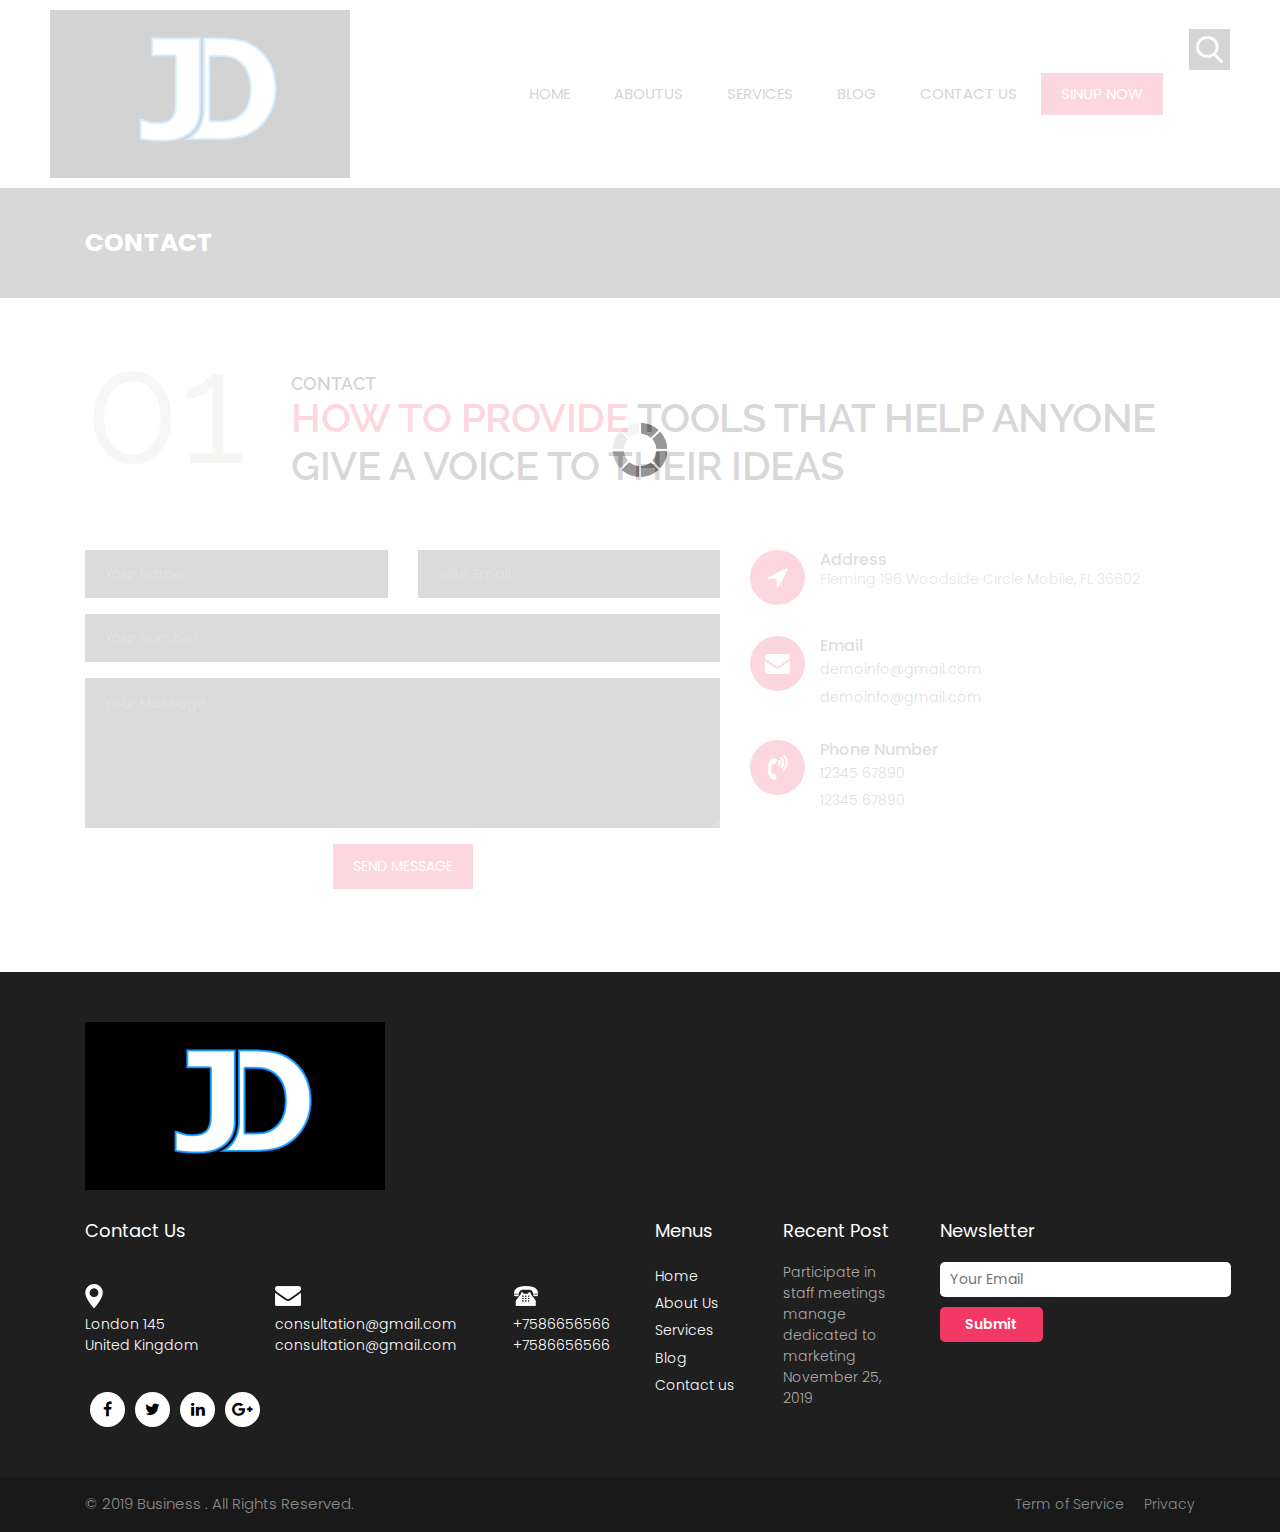
==== contact.html @ aa682e4e "Add files via upload" ====
<!DOCTYPE html>
<html lang="en">
<!-- Basic -->

<head>
    <meta charset="utf-8">
    <meta http-equiv="X-UA-Compatible" content="IE=edge">

    <!-- Mobile Metas -->
    <meta name="viewport" content="width=device-width, minimum-scale=1.0, maximum-scale=1.0, user-scalable=no">

    <!-- Site Metas -->
    <title>RD Business - Responsive HTML5 Template</title>
    <meta name="keywords" content="">
    <meta name="description" content="">
    <meta name="author" content="">

    <!-- Site Icons -->
    <link rel="shortcut icon" href="#" type="image/x-icon" />
    <link rel="apple-touch-icon" href="#" />

    <!-- Bootstrap CSS -->
    <link rel="stylesheet" href="css/bootstrap.min.css" />
    <!-- Pogo Slider CSS -->
    <link rel="stylesheet" href="css/pogo-slider.min.css" />
    <!-- Site CSS -->
    <link rel="stylesheet" href="css/style.css" />
    <!-- Responsive CSS -->
    <link rel="stylesheet" href="css/responsive.css" />
    <!-- Custom CSS -->
    <link rel="stylesheet" href="css/custom.css" />

    <!--[if lt IE 9]>
      <script src="https://oss.maxcdn.com/libs/html5shiv/3.7.0/html5shiv.js"></script>
      <script src="https://oss.maxcdn.com/libs/respond.js/1.4.2/respond.min.js"></script>
    <![endif]-->

</head>

<body id="contact" class="inner_page" data-spy="scroll" data-target="#navbar-wd" data-offset="98">

    <!-- LOADER -->
    <div id="preloader">
        <div class="loader">
            <img src="images/loader.gif" alt="#" />
        </div>
    </div>
    <!-- end loader -->
    <!-- END LOADER -->

    <!-- Start header -->
    <header class="top-header">
        <nav class="navbar header-nav navbar-expand-lg">
            <div class="container-fluid">
                <a class="navbar-brand" href="index.html"><img src="img/logo.png" alt="image"></a>
                <button class="navbar-toggler" type="button" data-toggle="collapse" data-target="#navbar-wd" aria-controls="navbar-wd" aria-expanded="false" aria-label="Toggle navigation">
                    <span></span>
                    <span></span>
                    <span></span>
                </button>
                <div class="collapse navbar-collapse justify-content-end" id="navbar-wd">
                    <ul class="navbar-nav">
                        <li><a class="nav-link active" href="index.html">Home</a></li>
                        <li><a class="nav-link" href="about.html">Aboutus</a></li>
                        <li><a class="nav-link" href="services.html">Services</a></li>
                        <li><a class="nav-link" href="#">Blog</a></li>
						<li><a class="nav-link" href="contact.html">Contact us</a></li>
                        <li><a class="nav-link active" style="background:#f2184f;color:#fff;" href="#">Sinup now</a></li>
                    </ul>
                </div>
                <div class="search-box">
                    <input type="text" class="search-txt" placeholder="Search">
                    <a class="search-btn">
                        <img src="images/search_icon.png" alt="#" />
                    </a>
                </div>
            </div>
        </nav>
    </header>
    <!-- End header -->

    <!-- Start Banner -->
	  <div class="section inner_page_header">
	     <div class="container">
		    <div class="row">
              <div class="col-lg-12">
			     <div class="full">
				    <h3>Contact</h3>
				 </div>
			  </div>
			</div>
		 </div>
	  </div>
    <!-- end Banner -->
	
	<!-- section -->
    <div class="section layout_padding">
        <div class="container">
            <div class="row">
                <div class="col-md-12">
                    <div class="full">
                        <div class="heading_main text_align_left">
						   <div class="left">
						     <p class="section_count">01</p>
						   </div>
						   <div class="right">
						    <p class="small_tag">Contact</p>
                            <h2><span class="theme_color">How to provide</span> tools that help anyone give a voice to their ideas</h2>
                          </div>	
                        </div>
                    </div>
                </div>
            </div>	
			<div class="row margin-top_30">
				
				<div class="col-lg-7 col-sm-7 col-xs-12 margin-top_30">
				  <div class="contact-block">
					<form id="contactForm">
					  <div class="row">
						<div class="col-md-6">
							<div class="form-group">
								<input type="text" class="form-control" id="name" name="name" placeholder="Your Name" required data-error="Please enter your name">
								<div class="help-block with-errors"></div>
							</div>                                 
						</div>
						<div class="col-md-6">
							<div class="form-group">
								<input type="text" placeholder="Your Email" id="email" class="form-control" name="name" required data-error="Please enter your email">
								<div class="help-block with-errors"></div>
							</div> 
						</div>
						<div class="col-md-12">
							<div class="form-group">
								<input type="text" placeholder="Your number" id="number" class="form-control" name="number" required data-error="Please enter your number">
								<div class="help-block with-errors"></div>
							</div> 
						</div>
						<div class="col-md-12">
							<div class="form-group"> 
								<textarea class="form-control" id="message" placeholder="Your Message" rows="8" data-error="Write your message" required></textarea>
								<div class="help-block with-errors"></div>
							</div>
							<div class="submit-button text-center">
								<button class="btn btn-common" id="submit" type="submit">Send Message</button>
								<div id="msgSubmit" class="h3 text-center hidden"></div> 
								<div class="clearfix"></div> 
							</div>
						</div>
					  </div>            
					</form>
				  </div>
				</div>


				<div class="col-lg-5 col-sm-5 col-xs-12 margin-top_30">
					<div class="left-contact">
						<div class="media cont-line">
							<div class="media-left icon-b">
								<i class="fa fa-location-arrow" aria-hidden="true"></i>
							</div>
							<div class="media-body dit-right">
								<h4>Address</h4>
								<p>Fleming 196 Woodside Circle Mobile, FL 36602</p>
							</div>
						</div>
						<div class="media cont-line">
							<div class="media-left icon-b">
								<i class="fa fa-envelope" aria-hidden="true"></i>
							</div>
							<div class="media-body dit-right">
								<h4>Email</h4>
								<a href="#">demoinfo@gmail.com</a><br>
								<a href="#">demoinfo@gmail.com</a>
							</div>
						</div>
						<div class="media cont-line">
							<div class="media-left icon-b">
								<i class="fa fa-volume-control-phone" aria-hidden="true"></i>
							</div>
							<div class="media-body dit-right">
								<h4>Phone Number</h4>
								<a href="#">12345 67890</a><br>
								<a href="#">12345 67890</a>
							</div>
						</div>
					</div>
				</div>


			</div>
        </div>
    </div>
	<!-- end section -->
	

    <!-- Start Footer -->
    <footer class="footer-box">
        <div class="container">
            <div class="row">
                <div class="col-md-12 margin-bottom_30">
				   <img src="img/f_logo.png" alt="#" />
				</div>
               <div class="col-xl-6 white_fonts">
                    <div class="row">
					<div class="col-md-12 white_fonts margin-bottom_30">
					   <h3>Contact Us</h3>
					</div>
                        <div class="col-md-4">
                            <div class="full icon">
                                <img src="images/social1.png">
                            </div>
                            <div class="full white_fonts">
                                <p>London 145
                                    <br>United Kingdom</p>
                            </div>
                        </div>
                        <div class="col-md-5">
                            <div class="full icon">
                                <img src="images/social2.png">
                            </div>
                            <div class="full white_fonts">
                                <p>consultation@gmail.com
                                    <br>consultation@gmail.com</p>
                            </div>
                        </div>
                        <div class="col-md-3">
                            <div class="full icon">
                                <img src="images/social3.png">
                            </div>
                            <div class="full white_fonts">
                                <p>+7586656566
                                    <br>+7586656566</p>
                            </div>
                        </div>
						<div class="col-md-12">
						   <ul class="full social_icon margin-top_20">
                                <li><a href="#"><i class="fa fa-facebook-f"></i></a></li>
                                <li><a href="#"><i class="fa fa-twitter"></i></a></li>
                                <li><a href="#"><i class="fa fa-linkedin"></i></a></li>
                                <li><a href="#"><i class="fa fa-google-plus"></i></a></li>
                            </ul>
						</div>
                    </div>
                </div>
				
				 <div class="col-xl-6 white_fonts">
				    <div class="row">
					   <div class="col-md-6">
					     <div class="footer_blog footer_menu">
						    <h3>Menus</h3>
						    <ul> 
							  <li><a href="index.html">Home</a></li>
							  <li><a href="about.html">About Us</a></li>
							  <li><a href="services.html">Services</a></li>
							  <li><a href="#">Blog</a></li>
							  <li><a href="contact.html">Contact us</a></li>
							</ul>
						 </div>
						 <div class="footer_blog recent_post_footer">
						   <h3>Recent Post</h3>
						   <p>Participate in staff meetings manage dedicated to marketing November 25, 2019</p>
						 </div>
					   </div>
					   <div class="col-md-6">
					     <div class="footer_blog full">
						     <h3>Newsletter</h3>
							 <div class="newsletter_form">
							    <form action="index.html">
								   <input type="email" placeholder="Your Email" name="#" required />
								   <button>Submit</button>
								</form>
							 </div>
						 </div>
					   </div>
					</div>
				 </div>

            </div>
            
        </div>
    </footer>
    <!-- End Footer -->

    <div class="footer_bottom">
        <div class="container">
            <div class="row">
                <div class="col-12">
                    <p class="crp">© 2019 Business . All Rights Reserved.</p>
                    <ul class="bottom_menu">
                        <li><a href="#">Term of Service</a></li>
                        <li><a href="#">Privacy</a></li>
                    </ul>
                </div>
            </div>
        </div>
    </div>

    <a href="#" id="scroll-to-top" class="hvr-radial-out"><i class="fa fa-angle-up"></i></a>

    <!-- ALL JS FILES -->
    <script src="js/jquery.min.js"></script>
	<script src="js/popper.min.js"></script>
    <script src="js/bootstrap.min.js"></script>
    <!-- ALL PLUGINS -->
    <script src="js/jquery.magnific-popup.min.js"></script>
    <script src="js/jquery.pogo-slider.min.js"></script>
    <script src="js/slider-index.js"></script>
    <script src="js/smoothscroll.js"></script>
    <script src="js/form-validator.min.js"></script>
    <script src="js/contact-form-script.js"></script>
    <script src="js/isotope.min.js"></script>
    <script src="js/images-loded.min.js"></script>
    <script src="js/custom.js"></script>
	<script>
	/* counter js */

(function ($) {
	$.fn.countTo = function (options) {
		options = options || {};
		
		return $(this).each(function () {
			// set options for current element
			var settings = $.extend({}, $.fn.countTo.defaults, {
				from:            $(this).data('from'),
				to:              $(this).data('to'),
				speed:           $(this).data('speed'),
				refreshInterval: $(this).data('refresh-interval'),
				decimals:        $(this).data('decimals')
			}, options);
			
			// how many times to update the value, and how much to increment the value on each update
			var loops = Math.ceil(settings.speed / settings.refreshInterval),
				increment = (settings.to - settings.from) / loops;
			
			// references & variables that will change with each update
			var self = this,
				$self = $(this),
				loopCount = 0,
				value = settings.from,
				data = $self.data('countTo') || {};
			
			$self.data('countTo', data);
			
			// if an existing interval can be found, clear it first
			if (data.interval) {
				clearInterval(data.interval);
			}
			data.interval = setInterval(updateTimer, settings.refreshInterval);
			
			// initialize the element with the starting value
			render(value);
			
			function updateTimer() {
				value += increment;
				loopCount++;
				
				render(value);
				
				if (typeof(settings.onUpdate) == 'function') {
					settings.onUpdate.call(self, value);
				}
				
				if (loopCount >= loops) {
					// remove the interval
					$self.removeData('countTo');
					clearInterval(data.interval);
					value = settings.to;
					
					if (typeof(settings.onComplete) == 'function') {
						settings.onComplete.call(self, value);
					}
				}
			}
			
			function render(value) {
				var formattedValue = settings.formatter.call(self, value, settings);
				$self.html(formattedValue);
			}
		});
	};
	
	$.fn.countTo.defaults = {
		from: 0,               // the number the element should start at
		to: 0,                 // the number the element should end at
		speed: 1000,           // how long it should take to count between the target numbers
		refreshInterval: 100,  // how often the element should be updated
		decimals: 0,           // the number of decimal places to show
		formatter: formatter,  // handler for formatting the value before rendering
		onUpdate: null,        // callback method for every time the element is updated
		onComplete: null       // callback method for when the element finishes updating
	};
	
	function formatter(value, settings) {
		return value.toFixed(settings.decimals);
	}
}(jQuery));

jQuery(function ($) {
  // custom formatting example
  $('.count-number').data('countToOptions', {
	formatter: function (value, options) {
	  return value.toFixed(options.decimals).replace(/\B(?=(?:\d{3})+(?!\d))/g, ',');
	}
  });
  
  // start all the timers
  $('.timer').each(count);  
  
  function count(options) {
	var $this = $(this);
	options = $.extend({}, options || {}, $this.data('countToOptions') || {});
	$this.countTo(options);
  }
});
	</script>
</body>

</html>
---- css/pogo-slider.min.css ----
.pogoSlider-dir-btn:focus,
.pogoSlider-nav-btn:focus {
	outline: 0
}

.pogoSlider {
	width: 100%;
	height: 0;
	padding-bottom: 50% !important;
	position: relative;
	overflow: hidden
}

#column-left .pogoSlider,
#column-right .pogoSlider,
#content .pogoSlider {
	margin-bottom: 20px
}

.pogoSlider--banner .pogoSlider-slide {
	ms-filter: "progid:DXImageTransform.Microsoft.Alpha(Opacity=100)";
	filter: alpha(opacity=100);
	opacity: 1
}

.pogoSlider-slide {
	width: 100%;
	height: 100%;
	position: absolute;
	background-size: cover;
	-ms-filter: "progid:DXImageTransform.Microsoft.Alpha(Opacity=0)";
	filter: alpha(opacity=0);
	opacity: 0;
	-webkit-perspective: 1300px;
	perspective: 1300px;
	overflow: hidden
}

.pogoSlider-loading {
	position: absolute;
	top: 0;
	left: 0;
	width: 100%;
	height: 100%;
	background: #eaeaea;
	z-index: 11
}

.pogoSlider-loading-icon {
	position: absolute;
	top: 50%;
	margin-top: -18px;
	left: 50%;
	margin-left: -18px;
	width: 36px;
	height: 36px;
	background-image: url([data-uri])
}

.pogoSlider-slide-element {
	-webkit-animation-fill-mode: both;
	animation-fill-mode: both
}

.m-pogoSlider .pogoSlider-slide-element {
	position: absolute;
	margin: 0;
	box-sizing: border-box
}

.pogoSlider-progressBar {
	position: absolute;
	width: 100%;
	height: 5px;
	top: 0;
	left: 0;
	background: #fff;
	-ms-filter: "progid:DXImageTransform.Microsoft.Alpha(Opacity=20)";
	filter: alpha(opacity=20);
	background: rgba(255, 255, 255, .2);
	z-index: 6
}

.pogoSlider-progressBar-duration {
	position: absolute;
	height: 100%;
	left: 0;
	width: 0;
	background: #fff;
	-ms-filter: "progid:DXImageTransform.Microsoft.Alpha(Opacity=40)";
	filter: alpha(opacity=40);
	background: rgba(255, 255, 255, .4)
}

.pogoSlider-dir-btn {
	position: absolute;
	z-index: 10;
	background: 0 0;
	width: 20px;
	height: 20px;
	border-color: #eaeaea;
	border-color: rgba(255, 255, 255, .7);
	border-style: solid;
	-webkit-transform: rotate(45deg);
	-ms-transform: rotate(45deg);
	transform: rotate(45deg);
	cursor: pointer
}

.pogoSlider-dir-btn:hover {
	border-color: #fff
}

.pogoSlider--dirBottomLeft .pogoSlider-dir-btn--prev,
.pogoSlider--dirBottomRight .pogoSlider-dir-btn--prev,
.pogoSlider--dirCenterHorizontal .pogoSlider-dir-btn--prev,
.pogoSlider--dirTopLeft .pogoSlider-dir-btn--prev,
.pogoSlider--dirTopRight .pogoSlider-dir-btn--prev {
	border-width: 0 0 3px 3px
}

.pogoSlider--dirBottomLeft .pogoSlider-dir-btn--next,
.pogoSlider--dirBottomRight .pogoSlider-dir-btn--next,
.pogoSlider--dirCenterHorizontal .pogoSlider-dir-btn--next,
.pogoSlider--dirTopLeft .pogoSlider-dir-btn--next,
.pogoSlider--dirTopRight .pogoSlider-dir-btn--next {
	border-width: 3px 3px 0 0
}

.pogoSlider--dirCenterVertical .pogoSlider-dir-btn--next {
	border-width: 3px 0 0 3px
}

.pogoSlider--dirCenterVertical .pogoSlider-dir-btn--prev {
	border-width: 0 3px 3px 0
}

.pogoSlider--dirCenterVertical .pogoSlider-dir-btn--next,
.pogoSlider--dirTopLeft .pogoSlider-dir-btn,
.pogoSlider--dirTopRight .pogoSlider-dir-btn {
	top: 14px
}

.pogoSlider--dirBottomLeft .pogoSlider-dir-btn--prev,
.pogoSlider--dirCenterHorizontal .pogoSlider-dir-btn--prev,
.pogoSlider--dirTopLeft .pogoSlider-dir-btn--prev {
	left: 14px
}

.pogoSlider--dirBottomLeft .pogoSlider-dir-btn--next,
.pogoSlider--dirTopLeft .pogoSlider-dir-btn--next {
	left: 50px
}

.pogoSlider--dirBottomRight .pogoSlider-dir-btn--prev,
.pogoSlider--dirTopRight .pogoSlider-dir-btn--prev {
	right: 50px
}

.pogoSlider--dirBottomRight .pogoSlider-dir-btn--next,
.pogoSlider--dirCenterHorizontal .pogoSlider-dir-btn--next,
.pogoSlider--dirTopRight .pogoSlider-dir-btn--next {
	right: 14px
}

.pogoSlider--dirBottomLeft .pogoSlider-dir-btn,
.pogoSlider--dirBottomRight .pogoSlider-dir-btn,
.pogoSlider--dirCenterVertical .pogoSlider-dir-btn--prev {
	bottom: 14px
}

.pogoSlider--dirCenterVertical .pogoSlider-dir-btn {
	left: 50%;
	margin-left: -10px
}

.pogoSlider--dirCenterHorizontal .pogoSlider-dir-btn {
	top: 50%;
	margin-top: -10px
}

.pogoSlider-nav {
	position: absolute;
	padding: 0;
	margin: 0;
	z-index: 10
}

.pogoSlider--navBottom .pogoSlider-nav,
.pogoSlider--navTop .pogoSlider-nav {
	left: 50%;
	-webkit-transform: translateX(-50%);
	-ms-transform: translateX(-50%);
	transform: translateX(-50%)
}

.pogoSlider--navTop .pogoSlider-nav {
	top: 10px
}

.pogoSlider--navBottom .pogoSlider-nav {
	bottom: 10px
}

.pogoSlider--navBottom .pogoSlider-nav li,
.pogoSlider--navTop .pogoSlider-nav li {
	display: inline;
	margin: 0 6px
}

.pogoSlider--navLeft .pogoSlider-nav,
.pogoSlider--navRight .pogoSlider-nav {
	top: 50%;
	-webkit-transform: translateY(-50%);
	-ms-transform: translateY(-50%);
	transform: translateY(-50%)
}

.pogoSlider--navLeft .pogoSlider-nav {
	left: 10px
}

.pogoSlider--navRight .pogoSlider-nav {
	right: 10px
}

.pogoSlider--navLeft .pogoSlider-nav li,
.pogoSlider--navRight .pogoSlider-nav li {
	display: block;
	margin: 6px 0
}

.pogoSlider-nav-btn {
	background: #ccc;
	background: rgba(255, 255, 255, .5);
	border: none;
	border-radius: 10px;
	width: 40px;
	height: 10px;
	box-shadow: 0 1px 1px rgba(0, 0, 0, .1);
	cursor: pointer
}

.pogoSlider-nav-btn--selected {
	background: #fff;
	box-shadow: 0 1px 1px rgba(0, 0, 0, .3)
}

.pogoSlider-slide-slice {
	overflow: hidden;
	position: absolute;
	background-size: cover
}

.pogoSlider-slide-slice-inner {
	position: absolute;
	overflow: hidden
}

.pogoSlider-animation-slideDownIn {
	-webkit-animation-name: slideDownIn;
	animation-name: slideDownIn
}

@-webkit-keyframes slideDownIn {
	0% {
		-webkit-transform: translateY(-50px);
		transform: translateY(-50px);
		opacity: 0
	}
	100% {
		-webkit-transform: translateY(0);
		transform: translateY(0);
		opacity: 1
	}
}

@keyframes slideDownIn {
	0% {
		-webkit-transform: translateY(-50px);
		transform: translateY(-50px);
		opacity: 0
	}
	100% {
		-webkit-transform: translateY(0);
		transform: translateY(0);
		opacity: 1
	}
}

.pogoSlider-animation-slideDownOut {
	-webkit-animation-name: slideDownOut;
	animation-name: slideDownOut
}

@-webkit-keyframes slideDownOut {
	0% {
		-webkit-transform: translateY(0);
		transform: translateY(0);
		opacity: 1
	}
	100% {
		-webkit-transform: translateY(50px);
		transform: translateY(50px);
		opacity: 0
	}
}

@keyframes slideDownOut {
	0% {
		-webkit-transform: translateY(0);
		transform: translateY(0);
		opacity: 1
	}
	100% {
		-webkit-transform: translateY(50px);
		transform: translateY(50px);
		opacity: 0
	}
}

.pogoSlider-animation-slideUpIn {
	-webkit-animation-name: slideUpIn;
	animation-name: slideUpIn
}

@-webkit-keyframes slideUpIn {
	0% {
		-webkit-transform: translateY(50px);
		transform: translateY(50px);
		opacity: 0
	}
	100% {
		-webkit-transform: translateY(0);
		transform: translateY(0);
		opacity: 1
	}
}

@keyframes slideUpIn {
	0% {
		-webkit-transform: translateY(50px);
		transform: translateY(50px);
		opacity: 0
	}
	100% {
		-webkit-transform: translateY(0);
		transform: translateY(0);
		opacity: 1
	}
}

.pogoSlider-animation-slideUpOut {
	-webkit-animation-name: slideUpOut;
	animation-name: slideUpOut
}

@-webkit-keyframes slideUpOut {
	0% {
		-webkit-transform: translateY(0);
		transform: translateY(0);
		opacity: 1
	}
	100% {
		-webkit-transform: translateY(50px);
		transform: translateY(50px);
		opacity: 0
	}
}

@keyframes slideUpOut {
	0% {
		-webkit-transform: translateY(0);
		transform: translateY(0);
		opacity: 1
	}
	100% {
		-webkit-transform: translateY(50px);
		transform: translateY(50px);
		opacity: 0
	}
}

.pogoSlider-animation-slideRightIn {
	-webkit-animation-name: slideRightIn;
	animation-name: slideRightIn
}

.pogoSlider-animation-slideRightOut {
	-webkit-animation-name: slideRightOut;
	animation-name: slideRightOut
}

@-webkit-keyframes slideRightIn {
	0% {
		-webkit-transform: translateX(-50px);
		transform: translateX(-50px);
		opacity: 0
	}
	100% {
		-webkit-transform: translateX(0);
		transform: translateX(0);
		opacity: 1
	}
}

@keyframes slideRightIn {
	0% {
		-webkit-transform: translateX(-50px);
		transform: translateX(-50px);
		opacity: 0
	}
	100% {
		-webkit-transform: translateX(0);
		transform: translateX(0);
		opacity: 1
	}
}

@-webkit-keyframes slideRightOut {
	0% {
		-webkit-transform: translateX(0);
		transform: translateX(0);
		opacity: 1
	}
	100% {
		-webkit-transform: translateX(50px);
		transform: translateX(50px);
		opacity: 0
	}
}

@keyframes slideRightOut {
	0% {
		-webkit-transform: translateX(0);
		transform: translateX(0);
		opacity: 1
	}
	100% {
		-webkit-transform: translateX(50px);
		transform: translateX(50px);
		opacity: 0
	}
}

.pogoSlider-animation-slideLeftIn {
	-webkit-animation-name: slideLeftIn;
	animation-name: slideLeftIn
}

.pogoSlider-animation-slideLeftOut {
	-webkit-animation-name: slideLeftOut;
	animation-name: slideLeftOut
}

@-webkit-keyframes slideLeftIn {
	0% {
		-webkit-transform: translateX(50px);
		transform: translateX(50px);
		opacity: 0
	}
	100% {
		-webkit-transform: translateX(0);
		transform: translateX(0);
		opacity: 1
	}
}

@keyframes slideLeftIn {
	0% {
		-webkit-transform: translateX(50px);
		transform: translateX(50px);
		opacity: 0
	}
	100% {
		-webkit-transform: translateX(0);
		transform: translateX(0);
		opacity: 1
	}
}

@-webkit-keyframes slideLeftOut {
	0% {
		-webkit-transform: translateX(0);
		transform: translateX(0);
		opacity: 1
	}
	100% {
		-webkit-transform: translateX(-50px);
		transform: translateX(-50px);
		opacity: 0
	}
}

@keyframes slideLeftOut {
	0% {
		-webkit-transform: translateX(0);
		transform: translateX(0);
		opacity: 1
	}
	100% {
		-webkit-transform: translateX(-50px);
		transform: translateX(-50px);
		opacity: 0
	}
}

.pogoSlider-animation-expandIn {
	-webkit-animation-name: expandIn;
	animation-name: expandIn
}

.pogoSlider-animation-expandOut {
	-webkit-animation-name: expandOut;
	animation-name: expandOut
}

@-webkit-keyframes expandIn {
	0% {
		-webkit-transform: scale(.7);
		transform: scale(.7);
		opacity: 0
	}
	100% {
		-webkit-transform: scale(1);
		transform: scale(1);
		opacity: 1
	}
}

@keyframes expandIn {
	0% {
		-webkit-transform: scale(.7);
		transform: scale(.7);
		opacity: 0
	}
	100% {
		-webkit-transform: scale(1);
		transform: scale(1);
		opacity: 1
	}
}

@-webkit-keyframes expandOut {
	0% {
		-webkit-transform: scale(1);
		transform: scale(1);
		opacity: 1
	}
	100% {
		-webkit-transform: scale(1.5);
		transform: scale(1.5);
		opacity: 0
	}
}

@keyframes expandOut {
	0% {
		-webkit-transform: scale(1);
		transform: scale(1);
		opacity: 1
	}
	100% {
		-webkit-transform: scale(1.5);
		transform: scale(1.5);
		opacity: 0
	}
}

.pogoSlider-animation-contractIn {
	-webkit-animation-name: contractIn;
	animation-name: contractIn
}

.pogoSlider-animation-contractOut {
	-webkit-animation-name: contractOut;
	animation-name: contractOut
}

@-webkit-keyframes contractIn {
	0% {
		-webkit-transform: scale(2);
		transform: scale(2);
		opacity: 0
	}
	100% {
		-webkit-transform: scale(1);
		transform: scale(1);
		opacity: 1
	}
}

@keyframes contractIn {
	0% {
		-webkit-transform: scale(2);
		transform: scale(2);
		opacity: 0
	}
	100% {
		-webkit-transform: scale(1);
		transform: scale(1);
		opacity: 1
	}
}

@-webkit-keyframes contractOut {
	0% {
		-webkit-transform: scale(1);
		transform: scale(1);
		opacity: 1
	}
	100% {
		-webkit-transform: scale(.5);
		transform: scale(.5);
		opacity: 0
	}
}

@keyframes contractOut {
	0% {
		-webkit-transform: scale(1);
		transform: scale(1);
		opacity: 1
	}
	100% {
		-webkit-transform: scale(.5);
		transform: scale(.5);
		opacity: 0
	}
}

.pogoSlider-animation-spinIn {
	-webkit-animation-name: spinIn;
	animation-name: spinIn
}

.pogoSlider-animation-spinOut {
	-webkit-animation-name: spinOut;
	animation-name: spinOut
}

@-webkit-keyframes spinIn {
	0% {
		-webkit-backface-visibility: hidden;
		backface-visibility: hidden;
		-webkit-transform: scale(0)rotate(720deg);
		transform: scale(0)rotate(720deg)
	}
	100% {
		-webkit-backface-visibility: hidden;
		backface-visibility: hidden;
		-webkit-transform: scale(1)rotate(0);
		transform: scale(1)rotate(0)
	}
}

@keyframes spinIn {
	0% {
		-webkit-backface-visibility: hidden;
		backface-visibility: hidden;
		-webkit-transform: scale(0)rotate(720deg);
		transform: scale(0)rotate(720deg)
	}
	100% {
		-webkit-backface-visibility: hidden;
		backface-visibility: hidden;
		-webkit-transform: scale(1)rotate(0);
		transform: scale(1)rotate(0)
	}
}

@-webkit-keyframes spinOut {
	0% {
		-webkit-backface-visibility: hidden;
		backface-visibility: hidden;
		-webkit-transform: scale(1)rotate(0);
		transform: scale(1)rotate(0)
	}
	100% {
		-webkit-backface-visibility: hidden;
		backface-visibility: hidden;
		-webkit-transform: scale(0)rotate(720deg);
		transform: scale(0)rotate(720deg)
	}
}

@keyframes spinOut {
	0% {
		-webkit-backface-visibility: hidden;
		backface-visibility: hidden;
		-webkit-transform: scale(1)rotate(0);
		transform: scale(1)rotate(0)
	}
	100% {
		-webkit-backface-visibility: hidden;
		backface-visibility: hidden;
		-webkit-transform: scale(0)rotate(720deg);
		transform: scale(0)rotate(720deg)
	}
}

.pogoSlider-animation-sideFallIn {
	-webkit-transform-style: preserve-3d;
	transform-style: preserve-3d;
	-webkit-animation-name: sideFallIn;
	animation-name: sideFallIn
}

.pogoSlider-animation-sideFallOut {
	-webkit-transform-style: preserve-3d;
	transform-style: preserve-3d;
	-webkit-animation-name: sideFallOut;
	animation-name: sideFallOut
}

@-webkit-keyframes sideFallIn {
	0% {
		-webkit-transform: translate(30%)translateZ(600px)rotate(10deg);
		transform: translate(30%)translateZ(600px)rotate(10deg);
		opacity: 0
	}
	100% {
		-webkit-transform: translate(0)translateZ(0)rotate(0);
		transform: translate(0)translateZ(0)rotate(0);
		opacity: 1
	}
}

@keyframes sideFallIn {
	0% {
		-webkit-transform: translate(30%)translateZ(600px)rotate(10deg);
		transform: translate(30%)translateZ(600px)rotate(10deg);
		opacity: 0
	}
	100% {
		-webkit-transform: translate(0)translateZ(0)rotate(0);
		transform: translate(0)translateZ(0)rotate(0);
		opacity: 1
	}
}

@-webkit-keyframes sideFallOut {
	0% {
		-webkit-transform: translate(0)translateZ(0)rotate(0);
		transform: translate(0)translateZ(0)rotate(0);
		opacity: 1
	}
	100% {
		-webkit-transform: translate(30%)translateZ(600px)rotate(10deg);
		transform: translate(30%)translateZ(600px)rotate(10deg);
		opacity: 0
	}
}

@keyframes sideFallOut {
	0% {
		-webkit-transform: translate(0)translateZ(0)rotate(0);
		transform: translate(0)translateZ(0)rotate(0);
		opacity: 1
	}
	100% {
		-webkit-transform: translate(30%)translateZ(600px)rotate(10deg);
		transform: translate(30%)translateZ(600px)rotate(10deg);
		opacity: 0
	}
}

.pogoSlider-animation-horizontal3DFlipIn {
	-webkit-transform-style: preserve-3d;
	transform-style: preserve-3d;
	-webkit-animation-name: horizontal3DFlipIn;
	animation-name: horizontal3DFlipIn
}

.pogoSlider-animation-horizontal3DFlipOut {
	-webkit-transform-style: preserve-3d;
	transform-style: preserve-3d;
	-webkit-animation-name: horizontal3DFlipOut;
	animation-name: horizontal3DFlipOut
}

@-webkit-keyframes horizontal3DFlipIn {
	0% {
		-webkit-transform: rotateY(-70deg);
		transform: rotateY(-70deg);
		opacity: 0
	}
	100% {
		-webkit-transform: rotateY(0);
		transform: rotateY(0);
		opacity: 1
	}
}

@keyframes horizontal3DFlipIn {
	0% {
		-webkit-transform: rotateY(-70deg);
		transform: rotateY(-70deg);
		opacity: 0
	}
	100% {
		-webkit-transform: rotateY(0);
		transform: rotateY(0);
		opacity: 1
	}
}

@-webkit-keyframes horizontal3DFlipOut {
	0% {
		-webkit-transform: rotateY(0);
		transform: rotateY(0);
		opacity: 1
	}
	100% {
		-webkit-transform: rotateY(-70deg);
		transform: rotateY(-70deg);
		opacity: 0
	}
}

@keyframes horizontal3DFlipOut {
	0% {
		-webkit-transform: rotateY(0);
		transform: rotateY(0);
		opacity: 1
	}
	100% {
		-webkit-transform: rotateY(-70deg);
		transform: rotateY(-70deg);
		opacity: 0
	}
}

.pogoSlider-animation-vertical3DFlipIn {
	-webkit-transform-style: preserve-3d;
	transform-style: preserve-3d;
	-webkit-animation-name: vertical3DFlipIn;
	animation-name: vertical3DFlipIn
}

.pogoSlider-animation-vertical3DFlipOut {
	-webkit-transform-style: preserve-3d;
	transform-style: preserve-3d;
	-webkit-animation-name: vertical3DFlipOut;
	animation-name: vertical3DFlipOut
}

@-webkit-keyframes vertical3DFlipIn {
	0% {
		-webkit-transform: rotateX(-70deg);
		transform: rotateX(-70deg);
		opacity: 0
	}
	100% {
		-webkit-transform: rotateX(0);
		transform: rotateX(0);
		opacity: 1
	}
}

@keyframes vertical3DFlipIn {
	0% {
		-webkit-transform: rotateX(-70deg);
		transform: rotateX(-70deg);
		opacity: 0
	}
	100% {
		-webkit-transform: rotateX(0);
		transform: rotateX(0);
		opacity: 1
	}
}

@-webkit-keyframes vertical3DFlipOut {
	0% {
		-webkit-transform: rotateX(0);
		transform: rotateX(0);
		opacity: 1
	}
	100% {
		-webkit-transform: rotateX(-70deg);
		transform: rotateX(-70deg);
		opacity: 0
	}
}

@keyframes vertical3DFlipOut {
	0% {
		-webkit-transform: rotateX(0);
		transform: rotateX(0);
		opacity: 1
	}
	100% {
		-webkit-transform: rotateX(-70deg);
		transform: rotateX(-70deg);
		opacity: 0
	}
}

.pogoSlider-animation-3DPivotIn {
	-webkit-transform-style: preserve-3d;
	transform-style: preserve-3d;
	-webkit-animation-name: pivotIn;
	animation-name: pivotIn
}

.pogoSlider-animation-3DPivotOut {
	-webkit-transform-style: preserve-3d;
	transform-style: preserve-3d;
	-webkit-animation-name: pivotOut;
	animation-name: pivotOut
}

@-webkit-keyframes pivotIn {
	0% {
		-webkit-transform: rotateX(-60deg);
		transform: rotateX(-60deg);
		-webkit-transform-origin: 50% 0;
		transform-origin: 50% 0;
		opacity: 0
	}
	100% {
		-webkit-transform: rotateX(0);
		transform: rotateX(0);
		-webkit-transform-origin: 0 0;
		transform-origin: 0 0;
		opacity: 1
	}
}

@keyframes pivotIn {
	0% {
		-webkit-transform: rotateX(-60deg);
		transform: rotateX(-60deg);
		-webkit-transform-origin: 50% 0;
		transform-origin: 50% 0;
		opacity: 0
	}
	100% {
		-webkit-transform: rotateX(0);
		transform: rotateX(0);
		-webkit-transform-origin: 0 0;
		transform-origin: 0 0;
		opacity: 1
	}
}

@-webkit-keyframes pivotOut {
	0% {
		-webkit-transform: rotateX(0);
		transform: rotateX(0);
		-webkit-transform-origin: 0 0;
		transform-origin: 0 0;
		opacity: 1
	}
	100% {
		-webkit-transform: rotateX(-60deg);
		transform: rotateX(-60deg);
		-webkit-transform-origin: 50% 0;
		transform-origin: 50% 0;
		opacity: 0
	}
}

@keyframes pivotOut {
	0% {
		-webkit-transform: rotateX(0);
		transform: rotateX(0);
		-webkit-transform-origin: 0 0;
		transform-origin: 0 0;
		opacity: 1
	}
	100% {
		-webkit-transform: rotateX(-60deg);
		transform: rotateX(-60deg);
		-webkit-transform-origin: 50% 0;
		transform-origin: 50% 0;
		opacity: 0
	}
}

.pogoSlider-animation-rollLeftIn {
	-webkit-animation-name: rollLeftIn;
	animation-name: rollLeftIn
}

.pogoSlider-animation-rollLeftOut {
	-webkit-animation-name: rollLeftOut;
	animation-name: rollLeftOut
}

@-webkit-keyframes rollLeftIn {
	0% {
		opacity: 0;
		-webkit-transform: translateX(100%)rotate(120deg);
		transform: translateX(100%)rotate(120deg)
	}
	100% {
		opacity: 1;
		-webkit-transform: translateX(0)rotate(0);
		transform: translateX(0)rotate(0)
	}
}

@keyframes rollLeftIn {
	0% {
		opacity: 0;
		-webkit-transform: translateX(100%)rotate(120deg);
		transform: translateX(100%)rotate(120deg)
	}
	100% {
		opacity: 1;
		-webkit-transform: translateX(0)rotate(0);
		transform: translateX(0)rotate(0)
	}
}

@-webkit-keyframes rollLeftOut {
	0% {
		opacity: 1;
		-webkit-transform: translateX(0)rotate(0);
		transform: translateX(0)rotate(0)
	}
	100% {
		opacity: 0;
		-webkit-transform: translateX(-100%)rotate(-120deg);
		transform: translateX(-100%)rotate(-120deg)
	}
}

@keyframes rollLeftOut {
	0% {
		opacity: 1;
		-webkit-transform: translateX(0)rotate(0);
		transform: translateX(0)rotate(0)
	}
	100% {
		opacity: 0;
		-webkit-transform: translateX(-100%)rotate(-120deg);
		transform: translateX(-100%)rotate(-120deg)
	}
}

.pogoSlider-animation-rollRightIn {
	-webkit-animation-name: rollRightIn;
	animation-name: rollRightIn
}

.pogoSlider-animation-rollRightOut {
	-webkit-animation-name: rollRightOut;
	animation-name: rollRightOut
}

@-webkit-keyframes rollRightIn {
	0% {
		opacity: 0;
		-webkit-transform: translateX(-100%)rotate(-120deg);
		transform: translateX(-100%)rotate(-120deg)
	}
	100% {
		opacity: 1;
		-webkit-transform: translateX(0)rotate(0);
		transform: translateX(0)rotate(0)
	}
}

@keyframes rollRightIn {
	0% {
		opacity: 0;
		-webkit-transform: translateX(-100%)rotate(-120deg);
		transform: translateX(-100%)rotate(-120deg)
	}
	100% {
		opacity: 1;
		-webkit-transform: translateX(0)rotate(0);
		transform: translateX(0)rotate(0)
	}
}

@-webkit-keyframes rollRightOut {
	0% {
		opacity: 1;
		-webkit-transform: translateX(0)rotate(0);
		transform: translateX(0)rotate(0)
	}
	100% {
		opacity: 0;
		-webkit-transform: translateX(100%)rotate(120deg);
		transform: translateX(100%)rotate(120deg)
	}
}

@keyframes rollRightOut {
	0% {
		opacity: 1;
		-webkit-transform: translateX(0)rotate(0);
		transform: translateX(0)rotate(0)
	}
	100% {
		opacity: 0;
		-webkit-transform: translateX(100%)rotate(120deg);
		transform: translateX(100%)rotate(120deg)
	}
}

.pogoSlider-animation-glideLeftIn {
	-webkit-animation-name: glideLeftIn;
	animation-name: glideLeftIn;
	-webkit-animation-timing-function: ease-out;
	animation-timing-function: ease-out
}

.pogoSlider-animation-glideLeftOut {
	-webkit-animation-name: glideLeftOut;
	animation-name: glideLeftOut;
	-webkit-animation-timing-function: ease-in;
	animation-timing-function: ease-in
}

@-webkit-keyframes glideLeftIn {
	0% {
		-webkit-transform: translateX(100%)skewX(-30deg);
		transform: translateX(100%)skewX(-30deg);
		opacity: 0
	}
	60% {
		-webkit-transform: translateX(-20%)skewX(30deg);
		transform: translateX(-20%)skewX(30deg);
		opacity: 1
	}
	80% {
		-webkit-transform: translateX(0)skewX(-15deg);
		transform: translateX(0)skewX(-15deg);
		opacity: 1
	}
	100% {
		-webkit-transform: translateX(0)skewX(0);
		transform: translateX(0)skewX(0);
		opacity: 1
	}
}

@keyframes glideLeftIn {
	0% {
		-webkit-transform: translateX(100%)skewX(-30deg);
		transform: translateX(100%)skewX(-30deg);
		opacity: 0
	}
	60% {
		-webkit-transform: translateX(-20%)skewX(30deg);
		transform: translateX(-20%)skewX(30deg);
		opacity: 1
	}
	80% {
		-webkit-transform: translateX(0)skewX(-15deg);
		transform: translateX(0)skewX(-15deg);
		opacity: 1
	}
	100% {
		-webkit-transform: translateX(0)skewX(0);
		transform: translateX(0)skewX(0);
		opacity: 1
	}
}

@-webkit-keyframes glideLeftOut {
	0% {
		-webkit-transform: translateX(0)skewX(0);
		transform: translateX(0)skewX(0);
		opacity: 1
	}
	100% {
		-webkit-transform: translateX(-100%)skewX(30deg);
		transform: translateX(-100%)skewX(30deg);
		opacity: 0
	}
}

@keyframes glideLeftOut {
	0% {
		-webkit-transform: translateX(0)skewX(0);
		transform: translateX(0)skewX(0);
		opacity: 1
	}
	100% {
		-webkit-transform: translateX(-100%)skewX(30deg);
		transform: translateX(-100%)skewX(30deg);
		opacity: 0
	}
}

.pogoSlider-animation-glideRightIn {
	-webkit-animation-name: glideRightIn;
	animation-name: glideRightIn;
	-webkit-animation-timing-function: ease-out;
	animation-timing-function: ease-out
}

.pogoSlider-animation-glideRightOut {
	-webkit-animation-name: glideRightOut;
	animation-name: glideRightOut;
	-webkit-animation-timing-function: ease-in;
	animation-timing-function: ease-in
}

@-webkit-keyframes glideRightIn {
	0% {
		-webkit-transform: translateX(-100%)skewX(30deg);
		transform: translateX(-100%)skewX(30deg);
		opacity: 0
	}
	60% {
		-webkit-transform: translateX(20%)skewX(-30deg);
		transform: translateX(20%)skewX(-30deg);
		opacity: 1
	}
	80% {
		-webkit-transform: translateX(0)skewX(15deg);
		transform: translateX(0)skewX(15deg);
		opacity: 1
	}
	100% {
		-webkit-transform: translateX(0)skewX(0);
		transform: translateX(0)skewX(0);
		opacity: 1
	}
}

@keyframes glideRightIn {
	0% {
		-webkit-transform: translateX(-100%)skewX(30deg);
		transform: translateX(-100%)skewX(30deg);
		opacity: 0
	}
	60% {
		-webkit-transform: translateX(20%)skewX(-30deg);
		transform: translateX(20%)skewX(-30deg);
		opacity: 1
	}
	80% {
		-webkit-transform: translateX(0)skewX(15deg);
		transform: translateX(0)skewX(15deg);
		opacity: 1
	}
	100% {
		-webkit-transform: translateX(0)skewX(0);
		transform: translateX(0)skewX(0);
		opacity: 1
	}
}

@-webkit-keyframes glideRightOut {
	0% {
		-webkit-transform: translateX(0)skewX(0);
		transform: translateX(0)skewX(0);
		opacity: 1
	}
	100% {
		-webkit-transform: translateX(100%)skewX(-30deg);
		transform: translateX(100%)skewX(-30deg);
		opacity: 0
	}
}

@keyframes glideRightOut {
	0% {
		-webkit-transform: translateX(0)skewX(0);
		transform: translateX(0)skewX(0);
		opacity: 1
	}
	100% {
		-webkit-transform: translateX(100%)skewX(-30deg);
		transform: translateX(100%)skewX(-30deg);
		opacity: 0
	}
}

.pogoSlider-animation-flipXIn {
	-webkit-backface-visibility: visible!important;
	backface-visibility: visible!important;
	-webkit-animation-name: flipXIn;
	animation-name: flipXIn
}

.pogoSlider-animation-flipXOut {
	-webkit-animation-name: flipXOut;
	animation-name: flipXOut;
	-webkit-backface-visibility: visible!important;
	backface-visibility: visible!important
}

@-webkit-keyframes flipXIn {
	0% {
		-webkit-transform: perspective(400px)rotateX(90deg);
		transform: perspective(400px)rotateX(90deg);
		opacity: 0
	}
	40% {
		-webkit-transform: perspective(400px)rotateX(-10deg);
		transform: perspective(400px)rotateX(-10deg)
	}
	70% {
		-webkit-transform: perspective(400px)rotateX(10deg);
		transform: perspective(400px)rotateX(10deg)
	}
	100% {
		-webkit-transform: perspective(400px)rotateX(0);
		transform: perspective(400px)rotateX(0);
		opacity: 1
	}
}

@keyframes flipXIn {
	0% {
		-webkit-transform: perspective(400px)rotateX(90deg);
		transform: perspective(400px)rotateX(90deg);
		opacity: 0
	}
	40% {
		-webkit-transform: perspective(400px)rotateX(-10deg);
		transform: perspective(400px)rotateX(-10deg)
	}
	70% {
		-webkit-transform: perspective(400px)rotateX(10deg);
		transform: perspective(400px)rotateX(10deg)
	}
	100% {
		-webkit-transform: perspective(400px)rotateX(0);
		transform: perspective(400px)rotateX(0);
		opacity: 1
	}
}

@-webkit-keyframes flipXOut {
	0% {
		-webkit-transform: perspective(400px)rotateX(0);
		transform: perspective(400px)rotateX(0);
		opacity: 1
	}
	100% {
		-webkit-transform: perspective(400px)rotateX(90deg);
		transform: perspective(400px)rotateX(90deg);
		opacity: 0
	}
}

@keyframes flipXOut {
	0% {
		-webkit-transform: perspective(400px)rotateX(0);
		transform: perspective(400px)rotateX(0);
		opacity: 1
	}
	100% {
		-webkit-transform: perspective(400px)rotateX(90deg);
		transform: perspective(400px)rotateX(90deg);
		opacity: 0
	}
}

.pogoSlider-animation-flipYIn {
	-webkit-backface-visibility: visible!important;
	backface-visibility: visible!important;
	-webkit-animation-name: flipYIn;
	animation-name: flipYIn
}

.pogoSlider-animation-flipYOut {
	-webkit-backface-visibility: visible!important;
	backface-visibility: visible!important;
	-webkit-animation-name: flipYOut;
	animation-name: flipYOut
}

@-webkit-keyframes flipYIn {
	0% {
		-webkit-transform: perspective(400px)rotateY(90deg);
		transform: perspective(400px)rotateY(90deg);
		opacity: 0
	}
	40% {
		-webkit-transform: perspective(400px)rotateY(-10deg);
		transform: perspective(400px)rotateY(-10deg)
	}
	70% {
		-webkit-transform: perspective(400px)rotateY(10deg);
		transform: perspective(400px)rotateY(10deg)
	}
	100% {
		-webkit-transform: perspective(400px)rotateY(0);
		transform: perspective(400px)rotateY(0);
		opacity: 1
	}
}

@keyframes flipYIn {
	0% {
		-webkit-transform: perspective(400px)rotateY(90deg);
		transform: perspective(400px)rotateY(90deg);
		opacity: 0
	}
	40% {
		-webkit-transform: perspective(400px)rotateY(-10deg);
		transform: perspective(400px)rotateY(-10deg)
	}
	70% {
		-webkit-transform: perspective(400px)rotateY(10deg);
		transform: perspective(400px)rotateY(10deg)
	}
	100% {
		-webkit-transform: perspective(400px)rotateY(0);
		transform: perspective(400px)rotateY(0);
		opacity: 1
	}
}

@-webkit-keyframes flipYOut {
	0% {
		-webkit-transform: perspective(400px)rotateY(0);
		transform: perspective(400px)rotateY(0);
		opacity: 1
	}
	100% {
		-webkit-transform: perspective(400px)rotateY(90deg);
		transform: perspective(400px)rotateY(90deg);
		opacity: 0
	}
}

@keyframes flipYOut {
	0% {
		-webkit-transform: perspective(400px)rotateY(0);
		transform: perspective(400px)rotateY(0);
		opacity: 1
	}
	100% {
		-webkit-transform: perspective(400px)rotateY(90deg);
		transform: perspective(400px)rotateY(90deg);
		opacity: 0
	}
}

.pogoSlider-animation-foldInLeft {
	-webkit-animation-name: foldInLeft;
	animation-name: foldInLeft;
	-webkit-animation-fill-mode: forwards;
	animation-fill-mode: forwards;
	-webkit-backface-visibility: hidden;
	backface-visibility: hidden;
	-webkit-transform-origin: 0 0 0;
	-ms-transform-origin: 0 0 0;
	transform-origin: 0 0 0;
	-webkit-transform-style: preserve-3d;
	transform-style: preserve-3d
}

@-webkit-keyframes foldInLeft {
	0% {
		-webkit-transform: rotateY(0);
		transform: rotateY(0)
	}
	100% {
		-webkit-transform: rotateY(-180deg);
		transform: rotateY(-180deg)
	}
}

@keyframes foldInLeft {
	0% {
		-webkit-transform: rotateY(0);
		transform: rotateY(0)
	}
	100% {
		-webkit-transform: rotateY(-180deg);
		transform: rotateY(-180deg)
	}
}

.pogoSlider-animation-foldOutLeft {
	-webkit-animation-name: foldOutLeft;
	animation-name: foldOutLeft;
	-webkit-animation-fill-mode: forwards;
	animation-fill-mode: forwards;
	-webkit-backface-visibility: hidden;
	backface-visibility: hidden;
	-webkit-transform-origin: 100% 100% 0;
	-ms-transform-origin: 100% 100% 0;
	transform-origin: 100% 100% 0;
	-webkit-transform-style: preserve-3d;
	transform-style: preserve-3d
}

@-webkit-keyframes foldOutLeft {
	0% {
		-webkit-transform: rotateY(180deg);
		transform: rotateY(180deg)
	}
	100% {
		-webkit-transform: rotateY(0);
		transform: rotateY(0)
	}
}

@keyframes foldOutLeft {
	0% {
		-webkit-transform: rotateY(180deg);
		transform: rotateY(180deg)
	}
	100% {
		-webkit-transform: rotateY(0);
		transform: rotateY(0)
	}
}

.pogoSlider-animation-foldInRight {
	-webkit-animation-name: foldInRight;
	animation-name: foldInRight;
	-webkit-animation-fill-mode: forwards;
	animation-fill-mode: forwards;
	-webkit-backface-visibility: hidden;
	backface-visibility: hidden;
	-webkit-transform-origin: 100% 100% 0;
	-ms-transform-origin: 100% 100% 0;
	transform-origin: 100% 100% 0;
	-webkit-transform-style: preserve-3d;
	transform-style: preserve-3d
}

@-webkit-keyframes foldInRight {
	0% {
		-webkit-transform: rotateY(0);
		transform: rotateY(0)
	}
	100% {
		-webkit-transform: rotateY(180deg);
		transform: rotateY(180deg)
	}
}

@keyframes foldInRight {
	0% {
		-webkit-transform: rotateY(0);
		transform: rotateY(0)
	}
	100% {
		-webkit-transform: rotateY(180deg);
		transform: rotateY(180deg)
	}
}

.pogoSlider-animation-foldOutRight {
	-webkit-animation-name: foldOutRight;
	animation-name: foldOutRight;
	-webkit-animation-fill-mode: forwards;
	animation-fill-mode: forwards;
	-webkit-backface-visibility: hidden;
	backface-visibility: hidden;
	-webkit-transform-origin: 0 0 0;
	-ms-transform-origin: 0 0 0;
	transform-origin: 0 0 0;
	-webkit-transform-style: preserve-3d;
	transform-style: preserve-3d
}

@-webkit-keyframes foldOutRight {
	0% {
		-webkit-transform: rotateY(-180deg);
		transform: rotateY(-180deg)
	}
	100% {
		-webkit-transform: rotateY(0);
		transform: rotateY(0)
	}
}

@keyframes foldOutRight {
	0% {
		-webkit-transform: rotateY(-180deg);
		transform: rotateY(-180deg)
	}
	100% {
		-webkit-transform: rotateY(0);
		transform: rotateY(0)
	}
}

.pogoSlider-animation-expandReveal {
	-webkit-animation-name: expandReveal;
	animation-name: expandReveal;
	-webkit-animation-fill-mode: forwards;
	animation-fill-mode: forwards
}

@-webkit-keyframes expandReveal {
	0% {
		-webkit-transform: scale(1);
		transform: scale(1);
		opacity: 1
	}
	100% {
		-webkit-transform: scale(1.3);
		transform: scale(1.3);
		opacity: 0
	}
}

@keyframes expandReveal {
	0% {
		-webkit-transform: scale(1);
		transform: scale(1);
		opacity: 1
	}
	100% {
		-webkit-transform: scale(1.3);
		transform: scale(1.3);
		opacity: 0
	}
}

.pogoSlider-animation-shrinkReveal {
	-webkit-animation-name: shrinkReveal;
	animation-name: shrinkReveal;
	-webkit-animation-fill-mode: forwards;
	animation-fill-mode: forwards
}

@-webkit-keyframes shrinkReveal {
	0% {
		-webkit-transform: scale(1);
		transform: scale(1);
		opacity: 1
	}
	100% {
		-webkit-transform: scale(.5);
		transform: scale(.5);
		opacity: 0
	}
}

@keyframes shrinkReveal {
	0% {
		-webkit-transform: scale(1);
		transform: scale(1);
		opacity: 1
	}
	100% {
		-webkit-transform: scale(.5);
		transform: scale(.5);
		opacity: 0
	}
}

.pogoSlider-animation-blocksReveal {
	-webkit-animation-name: blocksReveal;
	animation-name: blocksReveal;
	-webkit-animation-fill-mode: forwards;
	animation-fill-mode: forwards
}

@-webkit-keyframes blocksReveal {
	0% {
		-webkit-transform: scale(1);
		transform: scale(1);
		opacity: 1
	}
	100% {
		-webkit-transform: scale(.8);
		transform: scale(.8);
		opacity: 0
	}
}

@keyframes blocksReveal {
	0% {
		-webkit-transform: scale(1);
		transform: scale(1);
		opacity: 1
	}
	100% {
		-webkit-transform: scale(.8);
		transform: scale(.8);
		opacity: 0
	}
}

.pogoSlider-animation-downIn {
	-webkit-animation-name: downIn;
	animation-name: downIn;
	-webkit-animation-fill-mode: forwards;
	animation-fill-mode: forwards
}

@-webkit-keyframes downIn {
	0% {
		-webkit-transform: translateY(-100%);
		transform: translateY(-100%)
	}
	100% {
		-webkit-transform: translateY(0);
		transform: translateY(0)
	}
}

@keyframes downIn {
	0% {
		-webkit-transform: translateY(-100%);
		transform: translateY(-100%)
	}
	100% {
		-webkit-transform: translateY(0);
		transform: translateY(0)
	}
}

.pogoSlider-animation-downOut {
	-webkit-animation-name: downOut;
	animation-name: downOut;
	-webkit-animation-fill-mode: forwards;
	animation-fill-mode: forwards
}

@-webkit-keyframes downOut {
	0% {
		-webkit-transform: translateY(0);
		transform: translateY(0)
	}
	100% {
		-webkit-transform: translateY(100%);
		transform: translateY(100%)
	}
}

@keyframes downOut {
	0% {
		-webkit-transform: translateY(0);
		transform: translateY(0)
	}
	100% {
		-webkit-transform: translateY(100%);
		transform: translateY(100%)
	}
}

.pogoSlider-animation-upIn {
	-webkit-animation-name: upIn;
	animation-name: upIn;
	-webkit-animation-fill-mode: forwards;
	animation-fill-mode: forwards
}

@-webkit-keyframes upIn {
	0% {
		-webkit-transform: translateY(100%);
		transform: translateY(100%)
	}
	100% {
		-webkit-transform: translateY(0);
		transform: translateY(0)
	}
}

@keyframes upIn {
	0% {
		-webkit-transform: translateY(100%);
		transform: translateY(100%)
	}
	100% {
		-webkit-transform: translateY(0);
		transform: translateY(0)
	}
}

.pogoSlider-animation-upOut {
	-webkit-animation-name: upOut;
	animation-name: upOut;
	-webkit-animation-fill-mode: forwards;
	animation-fill-mode: forwards
}

@-webkit-keyframes upOut {
	0% {
		-webkit-transform: translateY(0);
		transform: translateY(0)
	}
	100% {
		-webkit-transform: translateY(-100%);
		transform: translateY(-100%)
	}
}

@keyframes upOut {
	0% {
		-webkit-transform: translateY(0);
		transform: translateY(0)
	}
	100% {
		-webkit-transform: translateY(-100%);
		transform: translateY(-100%)
	}
}

.pogoSlider-animation-rightIn {
	-webkit-animation-name: rightIn;
	animation-name: rightIn;
	-webkit-animation-fill-mode: forwards;
	animation-fill-mode: forwards
}

@-webkit-keyframes rightIn {
	0% {
		-webkit-transform: translateX(-100%);
		transform: translateX(-100%)
	}
	100% {
		-webkit-transform: translateX(0);
		transform: translateX(0)
	}
}

@keyframes rightIn {
	0% {
		-webkit-transform: translateX(-100%);
		transform: translateX(-100%)
	}
	100% {
		-webkit-transform: translateX(0);
		transform: translateX(0)
	}
}

.pogoSlider-animation-rightOut {
	-webkit-animation-name: rightOut;
	animation-name: rightOut;
	-webkit-animation-fill-mode: forwards;
	animation-fill-mode: forwards
}

@-webkit-keyframes rightOut {
	0% {
		-webkit-transform: translateX(0);
		transform: translateX(0)
	}
	100% {
		-webkit-transform: translateX(100%);
		transform: translateX(100%)
	}
}

@keyframes rightOut {
	0% {
		-webkit-transform: translateX(0);
		transform: translateX(0)
	}
	100% {
		-webkit-transform: translateX(100%);
		transform: translateX(100%)
	}
}

.pogoSlider-animation-leftIn {
	-webkit-animation-name: leftIn;
	animation-name: leftIn;
	-webkit-animation-fill-mode: forwards;
	animation-fill-mode: forwards
}

@-webkit-keyframes leftIn {
	0% {
		-webkit-transform: translateX(100%);
		transform: translateX(100%)
	}
	100% {
		-webkit-transform: translateX(0);
		transform: translateX(0)
	}
}

@keyframes leftIn {
	0% {
		-webkit-transform: translateX(100%);
		transform: translateX(100%)
	}
	100% {
		-webkit-transform: translateX(0);
		transform: translateX(0)
	}
}

.pogoSlider-animation-leftOut {
	-webkit-animation-name: leftOut;
	animation-name: leftOut;
	-webkit-animation-fill-mode: forwards;
	animation-fill-mode: forwards
}

@-webkit-keyframes leftOut {
	0% {
		-webkit-transform: translateX(0);
		transform: translateX(0)
	}
	100% {
		-webkit-transform: translateX(-100%);
		transform: translateX(-100%)
	}
}

@keyframes leftOut {
	0% {
		-webkit-transform: translateX(0);
		transform: translateX(0)
	}
	100% {
		-webkit-transform: translateX(-100%);
		transform: translateX(-100%)
	}
}
---- css/style.css ----
/*------------------------------------------------------------------ 
    IMPORT FONTS 
-------------------------------------------------------------------*/

@import url('https://fonts.googleapis.com/css?family=Poppins:100,100i,200,200i,300,300i,400,400i,500,500i,600,600i,700,700i,800,800i,900,900i');
@import url('https://fonts.googleapis.com/css?family=Montserrat:100,100i,200,200i,300,300i,400,400i,500,500i,600,600i,700,700i,800,800i');
@import url('https://fonts.googleapis.com/css?family=Great+Vibes');
@import url('https://fonts.googleapis.com/css?family=Raleway:100,100i,200,200i,300,300i,400,400i,500,500i,600,600i,700,700i,800,800i,900,900i');

/*------------------------------------------------------------------ 
    IMPORT FILES 
-------------------------------------------------------------------*/

@import url(animate.css);
@import url(font-awesome.min.css);
@import url(magnific-popup.css);
@import url(responsiveslides.css);
@import url(timeline.css);
@import url(flaticon.css);

/*------------------------------------------------------------------ 
    SKELETON
-------------------------------------------------------------------*/

body {
	color: #666666;
	font-size: 15px;
	font-family: 'Poppins', sans-serif;
	line-height: 1.80857;
}

a {
	color: #1f1f1f;
	text-decoration: none !important;
	outline: none !important;
	-webkit-transition: all .3s ease-in-out;
	-moz-transition: all .3s ease-in-out;
	-ms-transition: all .3s ease-in-out;
	-o-transition: all .3s ease-in-out;
	transition: all .3s ease-in-out;
}

h1,
h2,
h3,h4,
h5,
h6 {
	letter-spacing: 0;
	font-weight: normal;
	position: relative;
	padding: 0 0 10px 0;
	font-weight: normal;
	line-height: 120% !important;
	color: #1f1f1f;
	margin: 0
}

h1 {
	font-size: 24px
}

h2 {
	font-size: 22px
}

h3 {
	font-size: 18px
}

h4 {
	font-size: 21px;
	color: #pink;
	margin-top: 25px;
}

h5 {
	font-size: 14px
}

h6 {
	font-size: 13px
}

h1 a,
h2 a,
h3 a,
h4 a,
h5 a,
h6 a {
	color: #212121;
	text-decoration: none!important;
	opacity: 1
}

h1 a:hover,
h2 a:hover,
h3 a:hover,
h4 a:hover,
h5 a:hover,
h6 a:hover {
	opacity: .8
}

a {
	color: #1f1f1f;
	text-decoration: none;
	outline: none;
}

.dark_bg {
	background: #000;
}

.padding_left_right {
	padding-left: 30px;
	padding-right: 30px;
}

a,
.btn {
	text-decoration: none !important;
	outline: none !important;
	-webkit-transition: all .3s ease-in-out;
	-moz-transition: all .3s ease-in-out;
	-ms-transition: all .3s ease-in-out;
	-o-transition: all .3s ease-in-out;
	transition: all .3s ease-in-out;
}

.btn-custom {
	margin-top: 20px;
	background-color: transparent !important;
	border: 2px solid #ddd;
	padding: 12px 40px;
	font-size: 16px;
}

.lead {
	font-size: 18px;
	line-height: 30px;
	color: #767676;
	margin: 0;
	padding: 0;
}

blockquote {
	margin: 20px 0 20px;
	padding: 30px;
}

ul,
li,
ol {
	list-style: none;
	margin: 0px;
	padding: 0px;
}

button:focus {
	outline: none;
}

.form-control::-moz-placeholder {
	color: #ffffff;
	opacity: 1;
}


/*------------------------------------------------------------------ 
   LOADER 
-------------------------------------------------------------------*/

#preloader {
	width: 100%;
	height: 100%;
	top: 0;
	right: 0;
	bottom: 0;
	left: 0;
	z-index: 11000;
	position: fixed;
	display: block;
	display: flex;
	justify-content: center;
	align-items: center;
	background: #fff;
}

.loader {
    display: block;
    flex-wrap: wrap;
    width: 250px;
    height: auto;
    -webkit-transform-style: preserve-3d;
}

.loader img {
    width: 100%;
    height: auto;
}

.box {
	position: absolute;
	top: 0;
	left: 0;
	width: 75px;
	height: 75px;
	background-image: none;
	background-size: auto auto;
	background-image: none;
	-webkit-animation: move 2s ease-in-out infinite both;
	animation: move 2s ease-in-out infinite both;
	animation-delay: 0s;
	animation-delay: 0s;
	animation-delay: 0s;
	background-image: url('../images/gb.png');
	background-size: 100% 100%;
}

.box:nth-child(1) {
	-webkit-animation-delay: -1s;
	animation-delay: -1s;
}

.box:nth-child(2) {
	-webkit-animation-delay: -2s;
	animation-delay: -2s;
}

.box:nth-child(3) {
	-webkit-animation-delay: -3s;
	animation-delay: -3s;
}

@-webkit-keyframes move {
	0%,
	100% {
		-webkit-transform: none;
		transform: none;
	}
	12.5% {
		-webkit-transform: translate(40px, 0);
		transform: translate(40px, 0);
	}
	25% {
		-webkit-transform: translate(80px, 0);
		transform: translate(80px, 0);
	}
	37.5% {
		-webkit-transform: translate(80px, 40px);
		transform: translate(80px, 40px);
	}
	50% {
		-webkit-transform: translate(80px, 40px);
		transform: translate(80px, 40px);
	}
	62.5% {
		-webkit-transform: translate(30px, 60px);
		transform: translate(30px, 60px);
	}
	75% {
		-webkit-transform: translate(0, 80px);
		transform: translate(0, 40px);
	}
	87.5% {
		-webkit-transform: translate(0, 40px);
		transform: translate(0, 40px);
	}
}

@keyframes move {
	0%,
	100% {
		-webkit-transform: none;
		transform: none;
	}
	12.5% {
		-webkit-transform: translate(40px, 0);
		transform: translate(40px, 0);
	}
	25% {
		-webkit-transform: translate(80px, 0);
		transform: translate(80px, 0);
	}
	37.5% {
		-webkit-transform: translate(80px, 40px);
		transform: translate(80px, 40px);
	}
	50% {
		-webkit-transform: translate(80px, 80px);
		transform: translate(80px, 80px);
	}
	62.5% {
		-webkit-transform: translate(40px, 80px);
		transform: translate(40px, 80px);
	}
	75% {
		-webkit-transform: translate(0, 80px);
		transform: translate(0, 80px);
	}
	87.5% {
		-webkit-transform: translate(0, 40px);
		transform: translate(0, 40px);
	}
}

#scroll-to-top {
	width: 40px;
	height: 40px;
	position: fixed;
	bottom: 10px;
	right: 20px;
	display: none;
	font-size: 25px;
	border-radius: 0;
	transition: .2s;
	letter-spacing: 1px;
	text-align: center;
	line-height: 40px;
	color: #ffffff;
	font-weight: 900;
	border-radius: 100%;
}


/*------------------------------------------------------------------ HEADER -------------------------------------------------------------------*/

.top-header .navbar {
	padding: 5px 0px;
}

.top-header {
    position: absolute;
    top: 0px;
    left: 0px;
    width: 100%;
    margin: 0 auto;
    z-index: 20;
    background-position: left;
    background-repeat: no-repeat;
    background-color: transparent;
    background-size: auto 100%;
}

.top-header .navbar .navbar-collapse ul li a {
	text-transform: uppercase;
	font-size: 15px;
	padding: 7px 20px;
	position: relative;
	font-weight: 400;
	overflow: hidden;
	color: #000;
}

a.navbar-brand {
	left: 35px;
	position: relative;
}

.top-header .navbar .navbar-collapse ul li a.active {}

.top-header .navbar .navbar-collapse ul li a:hover,
.top-header .navbar .navbar-collapse ul li a:focus {
	background: transparent;
	color: #f2184f;
}

.search_icon.nav-link img {
	width: 25px;
}

.top-header .navbar .navbar-collapse ul li {
	margin: 0 2px;
}

.top-header.fixed-menu {
	width: 100%;
	position: fixed;
	box-shadow: 0px 3px 6px 3px rgba(0, 0, 0, 0.06);
	-webkit-animation-duration: 1s;
	animation-duration: 1s;
	-webkit-animation-fill-mode: both;
	animation-fill-mode: both;
	-webkit-animation-name: fadeInDown;
	animation-name: fadeInDown;
	background: #fff;
	z-index: 20;
}

.navbar-toggler {
	border: 2px solid #f43866;
	border-radius: 0;
	margin: 15px 15px;
	padding: 8px 8px;
	-webkit-transition: all 0.2s linear;
	-moz-transition: all 0.2s linear;
	-o-transition: all 0.2s linear;
	transition: all 0.2s linear;
}

.navbar-toggler span {
	background: #f43866;
	display: block;
	width: 22px;
	height: 2px;
	margin: 0 auto;
	margin-top: 0px;
	margin-top: 0px;
	-webkit-border-radius: 1px;
	-moz-border-radius: 1px;
	border-radius: 1px;
	-webkit-transition: all 0.2s linear;
	-moz-transition: all 0.2s linear;
	-o-transition: all 0.2s linear;
	transition: all 0.2s linear;
}

.navbar-toggler span+span {
	margin-top: 5px;
}

.navbar-toggler:hover {
	border: 2px solid #f43866;
}

.navbar-toggler:hover span {
	background: #f43866;
}


/* search bar */

.search-box {
	position: absolute;
	top: 0;
	right: 50px;
	height: auto;
	padding: 0;
	margin-top: 29px;
}

.search-box:hover .search-txt {
	width: 240px;
	padding: 0 10px;
}

.top-header #navbar-wd {
	padding-right: 100px;
}

.search-btn {
	float: right;
	width: 41px;
	height: 41px;
	background: transparent;
	display: flex;
	justify-content: center;
	align-items: center;
	background: #111;
}

.search-txt {
	border: none;
	outline: none;
	float: left;
	padding: 0;
	color: #000;
	font-size: 14px;
	line-height: 41px;
	width: 0;
	transition: width 400ms;
	background: #fff;
	padding: 0;
	font-weight: 300;
}

.theme_color {
	color: #f2184f;
}


/*------------------------------------------------------------------ Banner -------------------------------------------------------------------*/

.home-slider {
	position: relative;
	height: 540px;
}

.lbox-caption {
	display: table;
	height: 100% !important;
	width: 100% !important;
	left: 0 !important;
}

.lbox-caption {
	position: absolute;
	margin: 0 auto;
	left: 0;
	right: 0;
	z-index: 10;
}

.lbox-details {
	display: table-cell;
	text-align: center;
	vertical-align: middle;
	position: absolute;
	top: 0px;
	left: 0;
	right: 0;
	height: 100%;
	padding: 22% 0%;
}

.lbox-details::before {
	content: "";
	position: absolute;
	top: 0px;
	left: 0px;
	width: 100%;
	height: 100%;
	z-index: 2;
}

.lbox-details h1 {
	font-size: 54px;
	font-family: 'Montserrat', sans-serif;
	color: #ffffff;
	font-weight: 600;
	position: relative;
	z-index: 3;
}

.lbox-details h2 {
	font-size: 48px;
	color: #ffffff;
	font-weight: 300;
	position: relative;
	z-index: 3;
}

.lbox-details p {
	color: #ffffff;
	position: relative;
	z-index: 3;
}

.lbox-details p strong {
	color: #70c6eb;
	font-size: 40px;
	font-family: 'Montserrat', sans-serif;
}

.lbox-details a.btn {
	background: #ffffff;
	padding: 10px 20px;
	font-size: 20px;
	text-transform: capitalize;
	color: #3a4149;
	border-radius: 0px;
	position: relative;
	z-index: 3;
}

.lbox-details a.btn:hover {
	background: #70c6eb;
}

.pogoSlider-nav-btn {
	background: #000;
}

.pogoSlider-nav-btn--selected {
	background: #f2184f !important;
}

.pogoSlider--navBottom .pogoSlider-nav {
	bottom: 20px;
}

.pogoSlider--dirCenterHorizontal .pogoSlider-dir-btn {
	display: none;
}

.img-responsive {
	max-width: 100%;
}

.slide_text h3 {
    font-size: 50px;
    font-weight: 700;
    padding: 0;
    line-height: 45px !important;
    text-transform: uppercase;
}

.slide_text h4 {
    font-size: 30px;
    font-weight: 700;
    margin: 0;
    padding: 0;
    text-transform: uppercase;
}

.slide_text p {
    color: #f2184f;
    font-size: 20px;
    font-weight: 300;
    padding-top: 0;
    line-height: normal;
    margin-bottom: 0;
}

.contact_bt {
    width: 180px;
    height: 50px;
    background: #f2184f;
    color: #fff;
    float: left;
    line-height: 50px;
    text-align: center;
    font-size: 18px;
    font-weight: 500;
    margin-top: 50px;
    border-radius: 5px;
}

.contact_bt:hover,
.contact_bt:focus {
    color: #fff;
}

.dark_bg .contact_bt {
    margin-top: 30px;
}

.slide_text {
    margin-top: 220px;
    padding-left: 80px;
}

/*------------------------------------------------------------------ About -------------------------------------------------------------------*/

.tooltip-1 {
	display: inline-block;
	position: relative;
	color: #70c6eb;
	opacity: 1;
}

.tooltip__wave {
	width: 30%;
	height: 20px;
	position: absolute;
	bottom: -10px;
	left: 0;
	right: 0px;
	margin: 0 auto;
	overflow: hidden;
}

.tooltip__wave span {
	position: absolute;
	left: -100%;
	width: 200%;
	height: 100%;
	background: url(../images/wave.svg) repeat-x center center;
	background-size: 50% auto;
}

.about-box {
	padding: 70px 0px;
}

.title-box {
	text-align: center;
	margin-bottom: 30px;
}

.title-box h2 {
	font-size: 75px;
	font-family: 'Great Vibes', cursive;
	color: #e91327;
	font-weight: 400;
	padding: 0;
}

.title-box h2 span {
	color: #70c6eb;
	text-decoration: underline;
}

.about-main-info h2 span {
	color: #70c6eb;
	text-decoration: underline;
}

.about-main-info {
	margin-bottom: 30px;
}

.about-m {}

.about-img {
	padding: 30px 0px;
}

.about-img img {
	border-radius: 10px;
}

.about-m ul {
	display: block;
	text-align: center;
	padding-bottom: 30px;
}

.about-m ul li {
	display: inline-block;
	text-align: center;
}

.about-m ul li a {
	background: #528780;
	color: #ffffff;
	width: 38px;
	height: 38px;
	text-align: center;
	line-height: 38px;
	display: block;
	border-radius: 50px;
	margin: 0px 5px;
}

.about-m ul li a:hover {
	background: #333333;
	color: #ffffff;
}

.about-main-info h2 {
	font-size: 45px;
	color: #e91327;
	font-weight: 600;
}

.about-main-info a {
	border-radius: 2px;
	transition: .2s;
	padding: 10px 25px;
	background: #e91327;
	color: #ffffff;
	font-weight: 300;
	font-size: 15px;
	border-radius: 0 15px;
	margin-top: 10px;
}

.about-main-info a:hover {
	color: #ffffff;
}

.about-main-info div.full>img {
	height: 500px;
}

.hvr-radial-out {
	display: inline-block;
	vertical-align: middle;
	-webkit-transform: perspective(1px) translateZ(0);
	transform: perspective(1px) translateZ(0);
	box-shadow: 0 0 1px rgba(0, 0, 0, 0);
	position: relative;
	overflow: hidden;
	background: #070500;
	-webkit-transition-property: color;
	transition-property: color;
	-webkit-transition-duration: 0.3s;
	transition-duration: 0.3s;
	color: #fff;
	float: left;
	width: 165px;
	height: 45px;
	text-align: center;
	line-height: 45px;
}

.hvr-radial-out::before {
	content: "";
	position: absolute;
	z-index: -1;
	top: 0;
	left: 0;
	right: 0;
	bottom: 0;
	background: #f43866;
	border-radius: 100%;
	-webkit-transform: scale(0);
	transform: scale(0);
	-webkit-transition-property: transform;
	transition-property: transform;
	-webkit-transition-duration: 0.3s;
	transition-duration: 0.3s;
	-webkit-transition-timing-function: ease-out;
	transition-timing-function: ease-out;
}

.hvr-radial-out:hover::before,
.hvr-radial-out:focus::before,
.hvr-radial-out:active::before {
	-webkit-transform: scale(2);
	transform: scale(2);
}

a.hvr-radial-out:hover,
a.hvr-radial-out:focus {
	color: #fff;
}


/*------------------------------------------------------------------ Services -------------------------------------------------------------------*/

.service_blog {
    float: left;
    width: 100%;
    border: solid #555 1px;
    padding: 30px;
    margin-top: 30px;
    transition: ease all 0.2s;
}

.service_blog:hover, .service_blog:focus {
    box-shadow: 0 0 30px 0 rgba(0,0,0,.2);
    transform: scale(1.02);
}

.service_blog h4 {
    font-weight: 600;
    text-transform: uppercase;
    font-size: 18px;
    border-bottom: solid #222 2px;
    color: #222;
    margin-bottom: 15px;
}

.effect-service {
	position: relative;
	height: auto;
	text-align: center;
	cursor: pointer;
	border: 8px solid #eee;
	margin-bottom: 30px;
}

figure.effect-service {
	background: -webkit-linear-gradient(-45deg, #EC65B7 0%, #05E0D8 100%);
	background: linear-gradient(-45deg, #EC65B7 0%, #05E0D8 100%);
}

figure img {
	position: relative;
	display: block;
	min-height: 100%;
	max-width: 100%;
	opacity: 0.8;
}

figure.effect-service img {
	opacity: 0.85;
	-webkit-transition: opacity 0.35s;
	transition: opacity 0.35s;
}

figure figcaption,
.grid figure figcaption>a {
	position: absolute;
	top: 0;
	left: 0;
	width: 100%;
	height: 100%;
}

figure figcaption {
	padding: 10px;
	color: #fff;
	text-transform: capitalize;
	font-size: 1.25em;
	-webkit-backface-visibility: hidden;
	backface-visibility: hidden;
}

figure.effect-service h2 {
	padding: 20px;
	width: 50%;
	height: 50%;
	text-align: left;
	-webkit-transition: -webkit-transform 0.35s;
	transition: transform 0.35s;
	-webkit-transform: translate3d(10px, 10px, 0);
	transform: translate3d(10px, 10px, 0);
}

figure.effect-service h2 {
	background: #e91327;
	padding: 13px;
	width: 94%;
	height: 58px;
	border: 0;
	margin: 0;
	font-weight: 200;
	font-size: 34px;
	color: #ffffff;
	text-align: center;
	font-family: 'Great Vibes', cursive;
}

figure.effect-service p {
	padding: 15px;
	width: 100%;
	height: 80%;
	font-size: 14px;
	border: 2px solid #fff;
	margin: 0;
	font-weight: 300;
	display: none;
}

figure.effect-service p {
	float: right;
	padding: 20px;
	text-align: left;
	opacity: 0;
	-webkit-transition: opacity 0.35s, -webkit-transform 0.35s;
	transition: opacity 0.35s, transform 0.35s;
	-webkit-transform: translate3d(-50%, -50%, 0);
	transform: translate3d(-50%, -50%, 0);
}

figure figcaption>a {
	z-index: 1000;
	text-indent: 200%;
	white-space: nowrap;
	font-size: 0;
	opacity: 0;
}

figure.effect-service:hover img {
	opacity: 0.6;
}

figure.effect-service:hover p {
	opacity: 1;
}

figure.effect-service:hover {
	border: 8px solid #e91327;
}


/*------------------------------------------------------------------ Gallery -------------------------------------------------------------------*/

.gallery-box {
	padding: 70px 0px 120px;
}

.gallery-box ul {}

.gallery-box ul li {
	position: relative;
	width: 31.33%;
	margin: 0 1% 20px !important;
	padding: 0px;
	float: left;
	border: none;
	overflow: hidden;
	margin-bottom: 0px;
}

.gallery-box ul li a {
	position: relative;
	display: inline-block;
	border: 4px solid #ffffff;
}

.gallery-box ul li a::before {
	content: "";
	position: absolute;
	background: rgba(233, 19, 39, 0.9);
	width: 100%;
	height: 100%;
	left: 0px;
	top: 100%;
	opacity: 0;
	transition: all 0.3s ease-in-out;
	-webkit-transition: all 0.3s ease-in-out;
	-moz-transition: all 0.3s ease-in-out;
	-o-transition: all 0.3s ease-in-out;
	-moz-transition: all 0.3s ease-in-out;
}

.gallery-box ul li a .overlay {
	background: #70c6eb;
	color: #3a4149;
	font-size: 22px;
	text-align: center;
	width: 38px;
	height: 38px;
	display: inline-block;
	position: absolute;
	left: 50%;
	top: 50%;
	transform: translate(-50%, -50%);
	opacity: 0;
	transition: all 0.3s ease-in-out;
	-webkit-transition: all 0.3s ease-in-out;
	-moz-transition: all 0.3s ease-in-out;
	-o-transition: all 0.3s ease-in-out;
	-moz-transition: all 0.3s ease-in-out;
}

.gallery-box ul li a:hover::before {
	top: 0;
	opacity: 1;
}

.gallery-box ul li a:hover .overlay {
	opacity: 1;
}

.gallery-box ul li a:hover {
	border: 4px solid #e91327;
}

.gallery-box ul li a .overlay {
	background: #fff;
	color: #e91327;
}


/*------------------------------------------------------------------ Properties -------------------------------------------------------------------*/

.properties-box {
	padding: 70px 0px;
	background-color: #f2f3f5;
}

.single-team-member {
	position: relative;
	margin-top: 30px;
	border: 10px solid #fff;
	box-shadow: 0 2px 5px rgba(0, 0, 0, .1);
}

.filter-button-group {
	margin-bottom: 30px;
}

.filter-button-group button {
	border-radius: 2px;
	transition: .2s;
	letter-spacing: 1px;
	padding: 10px 18px;
	background: #57cef8;
	color: #ffffff;
	cursor: pointer;
	border: none;
}

.filter-button-group button:hover {
	color: #ffffff;
}

.properties-single {
	margin-bottom: 30px;
	background: #ffffff;
	transition: all 0.5s ease 0s;
}

.fuit {
	position: absolute;
	left: 50%;
	top: 50%;
	transform: translate(-50%, -50%);
	z-index: 100;
}

.fuit a {
	background: #57cef8;
	width: 40px;
	height: 40px;
	line-height: 40px;
	text-align: center;
	display: inline-block;
	color: #ffffff;
}

.for-sal {
	background: #3a4149;
	position: absolute;
	top: 10px;
	right: 10px;
	color: #ffffff;
	border-radius: 2px;
	padding: 5px 10px;
	font-size: 13px;
	z-index: 10;
}

.pro-price {
	background: #57cef8;
	position: absolute;
	bottom: 10px;
	left: 10px;
	color: #ffffff;
	border-radius: 2px;
	padding: 5px 10px;
	font-size: 13px;
	z-index: 10;
}

.properties-img {
	position: relative;
	overflow: hidden;
}

.properties-img img {
	-webkit-transition: all 1.5s;
	-moz-transition: all 1.5s;
	-o-transition: all 1.5s;
	-ms-transition: all 1.5s;
	transition: all 1.5s;
	transition-delay: 0s;
	-webkit-transition-delay: .5s;
	-moz-transition-delay: .5s;
	-o-transition-delay: .5s;
	-ms-transition-delay: .5s;
	transition-delay: .5s;
}

.properties-single:hover .properties-img img {
	-webkit-transform: scale(1.1);
	-moz-transform: scale(1.1);
	-o-transform: scale(1.1);
	-ms-transform: scale(1.1);
	transform: scale(1.1);
}

.hover-box {
	-ms-filter: progid:DXImageTransform.Microsoft.Alpha(Opacity=0);
	filter: alpha(opacity=0);
	opacity: 0;
	position: absolute;
	height: 100%;
	width: 100%;
	background: rgba(0, 0, 0, .5);
	color: #fff;
	-webkit-transition: all .9s ease;
	-moz-transition: all .9s ease;
	-o-transition: all .9s ease;
	-ms-transition: all .9s ease;
	transition: all .9s ease;
	transition-delay: 0s;
	-webkit-transition-delay: .5s;
	-moz-transition-delay: .5s;
	-o-transition-delay: .5s;
	-ms-transition-delay: .5s;
	transition-delay: .5s;
}

.properties-single:hover .hover-box {
	-ms-filter: progid:DXImageTransform.Microsoft.Alpha(Opacity=100);
	filter: alpha(opacity=100);
	opacity: 1;
	top: 0;
}

.properties-dit {
	padding: 15px;
}

.properties-dit h3 {
	font-size: 20px;
}

.properties-dit ul {
	padding: 10px 0px;
}

.properties-dit ul li {
	float: left;
	width: 33.33%;
	font-size: 12px;
	line-height: 30px;
}

.properties-dit ul li i {
	float: right;
	padding: 7px 10px;
	font-size: 15px;
	color: #57cef8;
}

.properties-dit p {
	margin: 0px;
}

.properties-dit p i {
	padding-right: 10px;
}

/*------------------------------------------------------------------ counter ----------------------------------------------------------------*/

h2.timer.count-title.count-number {
    color: #f43866;
    font-size: 60px;
    font-weight: 600;
    margin: 0;
    padding: 0;
    line-height: 60px;
}

p.count-text {
    color: #f43866;
    font-size: 22px;
    font-weight: 600;
    line-height: 20px;
    border-bottom: solid #fff 5px;
    padding-bottom: 10px;
    width: 50%;
}

/*------------------------------------------------------------------ Team -------------------------------------------------------------------*/

.team-box {
	padding: 70px 0px;
}

.team_member_img img {
    border: solid #ece9e2 20px;
    border-radius: 100%;
    width: 300px;
    height: 300px;
}

#team_slider h3 {
    margin-bottom: 10px;
    color: #000;
    font-size: 22px;
    font-weight: 600;
    padding: 0;
    margin-top: 25px;
}

#team_slider p {
    padding: 0 43px;
}

.team_member_img {
    position: relative;
}

.team_member_img .social_icon_team {
    position: absolute;
    top: 19px;
    left: 42px;
    width: 76%;
    height: 87%;
    display: flex;
    justify-content: center;
    align-items: center;
    border-radius: 100%;
    background: rgba(244,56,102,0.7);
	opacity:0;
	transition: ease all 0.2s;
}

.team_member_img:hover .social_icon_team,
.team_member_img:focus .social_icon_team {
	opacity: 1;
}

.our-team {
	text-align: center;
	overflow: hidden;
	position: relative;
	z-index: 1;
}

.our-team:before,
.our-team:after {
	content: "";
	width: 130px;
	height: 150px;
	background: #57cef8;
	position: absolute;
	z-index: -1;
}

.our-team:before {
	bottom: -20px;
	left: 0;
}

.our-team:after {
	top: -20px;
	right: 0;
}

.our-team .pic {
	margin: 8px;
	position: relative;
	border: 3px solid #57cef8;
	transition: all 0.5s ease 0s;
}

.our-team:hover .pic {
	border-color: #3a4149;
}

.our-team .pic:after {
	content: "";
	width: 100%;
	height: 0;
	background: #57cef8;
	position: absolute;
	top: 0;
	left: 0;
	opacity: 0;
	transform-origin: 0 0 0;
	transition: all 0.5s ease 0s;
}

.our-team:hover .pic:after {
	height: 100%;
	opacity: 0.85;
}

.our-team img {
	width: 100%;
	height: auto;
}

.our-team .team-content {
	width: 100%;
	position: absolute;
	top: -50%;
	left: 0;
	transition: all 0.5s ease 0.2s;
}

.our-team:hover .team-content {
	top: 38%;
}

.our-team .title {
	font-size: 18px;
	font-weight: 600;
	color: #fff;
	text-transform: capitalize;
	margin: 0px;
}

.our-team .post {
	font-size: 14px;
	color: #fff;
	line-height: 26px;
	text-transform: capitalize;
}

.our-team .social {
	padding: 0;
	margin: 40px 0 0 0;
	list-style: none;
}

.our-team .social li {
	display: inline-block;
}

.our-team .social li a {
	display: inline-block;
	width: 35px;
	height: 35px;
	line-height: 35px;
	border-radius: 50%;
	border: 1px solid #fff;
	font-size: 18px;
	color: #fff;
	margin: 0 7px;
	transition: all 0.5s ease 0s;
}

.our-team .social li a:hover {
	background: #fff;
	color: #00bed3;
}

@media only screen and (max-width: 990px) {
	.our-team {
		margin-bottom: 30px;
	}
}


/*------------------------------------------------------------------ Blog -------------------------------------------------------------------*/

.blog-box {
	padding: 70px 0px;
	background-color: #f2f3f5;
}

.blog-inner {
	background: #ffffff;
	text-align: center;
	margin-bottom: 30px;
	border: 10px solid #fff;
	box-shadow: 0 2px 5px rgba(0, 0, 0, .1);
}

.blog-img {
	margin-bottom: 15px;
	overflow: hidden;
}

.blog-img img {
	transition: all 0.9s ease 0s;
}

.blog-inner:hover .blog-img img {
	-moz-transform: scale(1.5) rotate(-10deg);
	-webkit-transform: scale(1.5) rotate(-10deg);
	-ms-transform: scale(1.5) rotate(-10deg);
	-o-transform: scale(1.5) rotate(-10deg);
	transform: scale(1.5) rotate(-10deg);
}

.blog-inner a {
	border-radius: 2px;
	transition: .2s;
	letter-spacing: 1px;
	padding: 10px 18px;
	background: #57cef8;
	color: #ffffff;
}

.blog-inner a:hover {
	color: #ffffff;
}


/*------------------------------------------------------------------ Contact -------------------------------------------------------------------*/

.contact-box {
	padding: 70px 0px;
}

.left-contact h2 {
	font-size: 22px;
	font-weight: 500;
	padding-bottom: 30px;
}

.cont-line {
	overflow: hidden;
	margin-bottom: 30px;
}

.icon-b {
	width: 55px;
	height: 55px;
	text-align: center;
	line-height: 55px;
	font-size: 25px;
	margin-right: 15px;
	color: #fff;
	border-radius: 100%;
	background: #f2184f;
}

.dit-right h4 {
	font-size: 16px;
	color: #3a4149;
	font-weight: 500;
	margin: 0;
	padding: 0;
}

.dit-right p {
	font-size: 14px;
	margin-top: 0;
}

.dit-right a {
	font-size: 14px;
	color: #3a4149;
	font-weight: 300;
	line-height: normal;
}

.dit-right a:hover {
	color: #57cef8;
}

.contact-block {}

.contact-block .form-group .form-control {
	background: #333;
	height: 48px;
	font-size: 14px;
	border: 0;
	padding: 5px 20px;
	-webkit-box-shadow: none;
	box-shadow: none;
	border-radius: 0;
	font-weight: 200;
	letter-spacing: 0px;
}

.submit-button .btn-common {
	background-color: #f2184f;
	height: 45px;
	line-height: 45px;
	font-size: 14px;
	font-weight: 400;
	color: #fff;
	padding: 0 20px;
	border: 0;
	outline: 0;
	text-transform: uppercase;
	border-radius: 0px;
	-webkit-transition: all 0.3s;
	-moz-transition: all 0.3s;
	-o-transition: all 0.3s;
	-ms-transition: all 0.3s;
	transition: all 0.3s;
	border-radius: 0;
	opacity: 1;
}

.contact-block .form-group textarea.form-control {
	height: 150px;
	padding-top: 15px;
}

.submit-button .btn-common:hover {
	background-color: #111;
	opacity: 1;
}

.custom-select {
	height: 45px;
	font-size: 16px;
}

select.form-control:not([size]):not([multiple]) {
	height: calc(45px + 2px);
}

.help-block ul li {
	color: red;
}

.footer-box {
    background: #1f1f1f;
    padding: 50px 0;
}

.footer-box .footer-company-name {
	text-align: center;
	margin: 0px;
	color: #333;
	font-size: 13px;
	font-weight: 400;
	padding-top: 2px;
}

.footer-box .footer-company-name a {
	color: #333;
	text-decoration: underline !important;
}

.footer-box .footer-company-name a:hover {
	color: #e91327;
}


/*------------------------------------------------------------------ Subscribe -------------------------------------------------------------------*/

.subscribe-box {
	padding: 70px 0px;
	background: #e91327;
}

.subscribe-inner {
	max-width: 500px;
	width: 100%;
	margin: 0 auto;
}

.subscribe-inner h2 {
	font-size: 80px;
	font-weight: 600;
	color: #ffffff;
	font-family: 'Great Vibes', cursive;
	padding: 0;
}

.subscribe-inner p {
	color: #cccccc;
}

.subscribe-inner .form-group .form-control-1 {
	width: 100%;
	padding: 12px 15px;
	border-radius: 0px;
	border: none;
}

.subscribe-inner .form-group button {
	border-radius: 0;
	transition: .2s;
	padding: 10px 18px;
	background: #222;
	color: #ffffff;
	border: none;
	cursor: pointer;
	font-weight: 300;
	letter-spacing: 0.1px;
	border-radius: 0 15px 0 15px;
}

.about-main-info h2 img {
	margin-top: -10px;
}

p {
	margin-top: 5px;
	margin-bottom: 1rem;
	font-size: 16px;
	font-weight: 300;
	line-height: normal;
}

.text_align_center {
	text-align: center;
}

.red_bg {
	background: #e91327;
}

.white_fonts p,
.white_fonts h1,
.white_fonts h2,
.white_fonts h3,
.white_fonts h4,
.white_fonts h5,
.white_fonts h6,
.white_fonts ul,
.white_fonts ul li,
.white_fonts ul li a,
.white_fonts ul i,
.white_fonts .post_info i,
.white_fonts div,
.white_fonts a.read_more {
	color: #fff !important;
}

.red_bg .about-main-info a {
	background: #fff;
	color: #e91327;
}

.testimonial_img {
	text-align: center;
	width: 100%;
	display: flex;
	justify-content: center;
}

.mfp-figure figure .mfp-bottom-bar {
	display: none;
}

#client_slider .carousel-indicators {
	bottom: -45px;
}

#client_slider .carousel-indicators li {
	height: 15px;
	width: 15px;
	border-radius: 100%;
	background: #999;
}

#client_slider .carousel-indicators li.active {
	background: #e91327;
}

.layout_padding {
	padding-top: 75px;
	padding-bottom: 75px;
}

.heading_main h2 {
    font-size: 40px;
    letter-spacing: -0.5px;
    font-weight: 600;
    padding: 0;
    margin: 0;
    font-family: 'Raleway', sans-serif;
    text-transform: uppercase;
}

.heading_main p.large {
    font-size: 20px;
    color: #605f5f;
    position: relative;
    padding: 0;
    font-weight: 500;
    margin: 0;
}

.heading_main p {
    font-family: 'Raleway', sans-serif;
}

.heading_main p.small_tag {
    color: #000;
    font-size: 18px;
    text-transform: uppercase;
    line-height: normal;
    font-weight: 600;
    margin: 0;
}

.center {
	display: flex;
	justify-content: center;
}

p.section_count {
    font-size: 155px;
    margin: 0 45px 0 0;
    color: #cccac5;
    font-weight: 400;
    line-height: 70px;
}

.padding_0 {
	padding: 0;
}

.full {
	float: left;
	width: 100%;
}

.heading_main {
    float: left;
    display: flex;
}

.theme_bg {
	background: #07528d;
}

h3.small_heading {
	font-size: 35px;
	font-weight: 600;
	line-height: normal;
}

.margin-top_20 {
	margin-top: 20px;
}

.margin-top_30 {
	margin-top: 30px;
}

.margin-bottom_30 {
	margin-bottom: 30px;
}

.carousel a.carousel-control-prev {
    background: #f43866;
    opacity: 1;
    width: 50px;
    height: 50px;
    border-radius: 100%;
    top: 40%;
    left: -80px;
}

.carousel a.carousel-control-next {
	background: #f43866;
	opacity: 1;
	width: 50px;
	height: 50px;
	border-radius: 100%;
	top: 40%;
	right: -80px;
}

#demo {
	margin-bottom: 20px;
}

ul.social_icon li a {
    width: 35px;
    height: 35px;
    background: #fff;
    float: left;
    border-radius: 100%;
    text-align: center;
    font-size: 16px;
}

ul.social_icon li i {
	color: #000 !important;
	line-height: 35px;
}

ul.social_icon li {
	float: left;
	margin: 0 5px;
}

.inner_page .top-header {

    position: relative;

}

.inner_page .inner_page_header {

    background: #1f1f1f;
    padding: 40px 0;

}

.inner_page .inner_page_header h3 {

    color: #fff;
    margin: 0;
    padding: 0;
    font-size: 25px;
    font-weight: 700;
    text-transform: uppercase;

}

.footer_bottom {
    background: #191919;
    padding: 15px 0;
}

.footer_bottom p.crp {
	float: left;
	margin: 0;
	color: #8d8d8c;
	font-size: 15px;
}

.footer_menu ul {
    list-style: none;
    width: 100%;
    float: left;
}

.footer_blog li a {
    font-size: 14px;
    font-weight: 300 !important;
    color: #acaba9 !important;
}

.recent_post_footer p {
    color: #acaba9 !important;
    font-size: 13px;
}

.footer_blog h3 {
    margin-bottom: 10px;
}

.newsletter_form input {
    padding: 5px 10px;
    font-size: 14px;
    border: none;
    border-radius: 5px;
    margin-bottom: 10px;
}

.newsletter_form button {
    background: #f43866;
    color: #fff;
    border: none;
    font-size: 14px;
    font-weight: 600;
    padding: 5px 25px;
    border-radius: 5px;
    cursor: pointer;
}

footer.footer-box p {
    font-size: 14px;
}

.footer_blog {
    float: left;
    width: 50%;
}

ul.bottom_menu li a {
	color: #8d8d8c;
}

ul.bottom_menu li {
	float: left;
	font-size: 14px;
	font-weight: 300;
	margin-left: 20px;
}

.bottom_menu {
	float: right;
}

.innerpage_banner {
	background-color: #f9f9f9;
	min-height: 150px;
	text-align: center;
	background-image: url("../images/slider-01.jpg");
	background-size: cover;
	background-position: center center;
}

.innerpage_banner h2 {
	margin: 55px 0 0;
	padding: 0;
	font-size: 30px;
	text-align: left;
	font-weight: 500;
	position: relative;
}

#demo .img-responsive {
	width: 100%;
}

.top-header.fixed-menu .search-btn {
	background: #111;
}

.top-header.fixed-menu .search-btn img {
    width: 25px;
}

.top-header.fixed-menu .search-box:hover .search-txt {
	width: 240px;
	padding: 0 10px;
	border: solid #000 1px;
	height: 41px;
}

.top-header.fixed-menu ul li:hover a,
.top-header.fixed-menu ul li:focus a {
	color: #0892fd !important;
}
---- css/responsive.css ----
/* only small desktops */
/* tablets */
 @media (min-width: 992px) and (max-width: 1190px) {
     .countdown{
         height: 285px;
    }
     .top-header .navbar .navbar-collapse ul li a{
         font-size: 14px;
    }
     .lbox-details h2{
         font-size: 26px;
    }
     .contact_bt {
         margin-top: 25px;
    }
     .slide_text {
         margin-top: 70px;
    }
	.social_icon {
    margin-bottom: 30px;
}
.top-header .navbar .navbar-collapse ul li a {
padding: 7px 15px;
}

.team_member_img .social_icon_team {
    top: 0;
    left: 0;
    width: 300px;
    height: 100%;
}

}
/* only small tablets */
 @media (min-width: 768px) and (max-width: 991px) {
     .top-header .navbar .navbar-collapse ul li a{
         padding: 5px 15px;
    }
     .about-img{
         margin-bottom: 30px;
         margin-top: 30px;
    }
     .gallery-box ul li{
         width: 33.33%;
    }
     .top-header{
         position: relative;
    }
     .lbox-details{
         display: block;
         position: relative;
         width: 100%;
    }
     .countdown #timer div#days, .countdown #timer div#hours, .countdown #timer div#minutes, .countdown #timer div#seconds{
         position: inherit;
         margin: 12px 0px;
    }
     .lbox-details::before{
         background: rgba(0,0,0,0.9);
    }
     .countdown{
         height: 188px;
         border-radius: 0px;
    }
     .countdown #timer div{
         width: 23%;
         font-size: 24px;
    }
     figure.effect-service h2{
         font-size: 12px;
    }
     .top-header {
         background-image: none;
         background-color: #fff;
    }
     .search-box {
         top: 1px;
         right: 75px;
    }
     .search-btn {
         background: #111;
    }
     .search-box:hover .search-txt {
         width: 240px;
         padding: 0 10px;
         border: solid #000 1px;
         height: 41px;
    }
     .top-header .navbar .navbar-collapse ul li a:hover, .top-header .navbar .navbar-collapse ul li a:focus {
         color: #0892fd;
    }
     .slide_text p {
         display: none;
    }
     .contact_bt {
         margin-top: 10px;
    }
     .slide_text {
         margin-top: 60px;
    }
     .section.layout_padding h4 {
         text-align: left;
    }
	#demo .img-responsive {
       width: 100%;
       margin-bottom: 30px;
    }
	.carousel a.carousel-control-prev {
      left: 20px;
    }
	.carousel a.carousel-control-next {
      right: 20px;
    }
	.team_member_img img {

    border: solid #ece9e2 10px;
    border-radius: 100%;
    width: 210px;
    height: 210px;

}
.team_member_img .social_icon_team {
    top: 0;
    left: 0;
    width: 100%;
    height: 100%;
}

#team_slider p {
    padding: 0;
}

.social_icon {
    margin-bottom: 30px;
}

.heading_main h2 {
    font-size: 35px;
}
	.top-header #navbar-wd {
         padding-right: 0;
    }
     footer.footer-box p {
         margin-top: 5px;
         font-size: 13px;
    }
}
/* mobile or only mobile */
 @media (max-width: 767px) {
     .navbar-brand{
         margin-left: 10px;
         margin-right: 10px;
    }
     .top-header .navbar .navbar-collapse ul li a{
         padding: 5px 15px;
    }
     .lbox-details h1{
         font-size: 24px;
    }
     .lbox-details h2{
         font-size: 18px;
    }
     .lbox-details p strong{
         font-size: 20px;
    }
     .lbox-details a.btn{
         display: none;
    }
     .title-box h2{
         font-size: 38px;
    }
     .about-main-info h2{
         font-size: 24px;
    }
     .about-img{
         margin-bottom: 30px;
    }
     .main-timeline-box .separline::before{
         left: 15px !important;
    }
     .main-timeline-box .iconBackground{
         left: 15px !important;
    }
     .main-timeline-box .timeline-text-content{
         margin-left: 0px;
    }
     .main-timeline-box .reverse .timeline-text-content{
         margin-right: 0px;
    }
     .main-timeline-box .time-line-date-content{
         margin-right: 0px;
    }
     .main-timeline-box .time-line-date-content p{
         float: left;
    }
     .main-timeline-box .timeline-element{
         padding: 0px 15px;
    }
     .gallery-box ul li {
         width: 48%;
    }
     .top-header{
         position: relative;
    }
	p.section_count {
		display: none;
	}
     .lbox-details{
         position: relative;
         width: 100%;
         padding: 5% 0%;
    }
     .about-m{
         margin-top: 30px;
    }
     .countdown #timer div#days, .countdown #timer div#hours, .countdown #timer div#minutes, .countdown #timer div#seconds{
         position: inherit;
         margin: 12px 0px;
    }
     .lbox-details::before{
         background: rgba(0,0,0,0.9);
    }
     .countdown{
         height: 188px;
         border-radius: 0px;
    }
     .countdown #timer div{
         width: 23%;
         font-size: 24px;
    }
     .about-m{
         margin-bottom: 30px;
    }
     .timeLine .row .item{
         margin-bottom: 30px;
    }
     .filter-button-group button{
         margin-bottom: 5px;
    }
     .navbar-brand img {
         width: 175px;
    }
     .top-header {
         background-image: none;
         background-color: #ecedef;
    }
     .about-main-info div.full > img {
         height: auto;
         margin-bottom: 20px;
    }
     .search-box {
         position: absolute;
         top: 0;
         right: 50px;
         height: auto;
         padding: 0;
         margin-top: 29px;
         display: none;
    }
     a.navbar-brand {
         left: 0;
         position: relative;
    }
     .slide_text {
         margin-top: 10%;
		 display:none;
    }
     .slide_text h3 {
         font-size: 20px;
    }
     .slide_text h4 {
         font-size: 16px;
         margin: -20px 0;
    }
     .slide_text p {
         display: none;
    }
     .contact_bt {
         width: 90px;
         height: 35px;
         background: #07528d;
         color: #fff;
         float: left;
         line-height: 36px;
         text-align: center;
         font-size: 14px;
         font-weight: 300;
         margin-top: 5px;
    }
     .top-header #navbar-wd {
         padding-right: 0;
    }
     .heading_main {
         float: left;
         width: 100%;
    }
     .heading_main p.large {
         display: none;
    }
     h3.small_heading {
         font-size: 20px;
         font-weight: 600;
         line-height: normal;
         margin-top: 25px;
    }
     #demo .img-responsive {
         margin: 10px 0;
         width: 100%;
    }
	.team_member_img img {

    border: solid #ece9e2 20px;
    border-radius: 100%;
    width: 280px;
    height: 280px;

}
.team_member_img.text_align_center {

    width: 280px;
    margin: 0 auto;
    display: flex;
    justify-content: center;
    float: none;

}

.bottom_menu {

    float: right;
    width: 100%;
    justify-content: center;
    display: flex;

}

.carousel a.carousel-control-prev {
    left: 20px;
}

.carousel a.carousel-control-next {
    right: 20px;
}

.footer_blog {
    margin-top: 25px;
}
	.team_member_img .social_icon_team {

    position: absolute;
    top: 0;
    left: 0;
    width: 280px;
    height: 280px;
    display: flex;
    justify-content: center;
    align-items: center;
    border-radius: 100%;
    background: rgba(244,56,102,0.7);
    opacity: 0;
    transition: ease all 0.2s;

}
     .footer_bottom p.crp {
         float: left;
         width: 100%;
         text-align: center;
    }
     .heading_main h2 {
         font-size: 25px;
    }
}
---- css/custom.css ----
/** ADD YOUR AWESOME CODES HERE **/
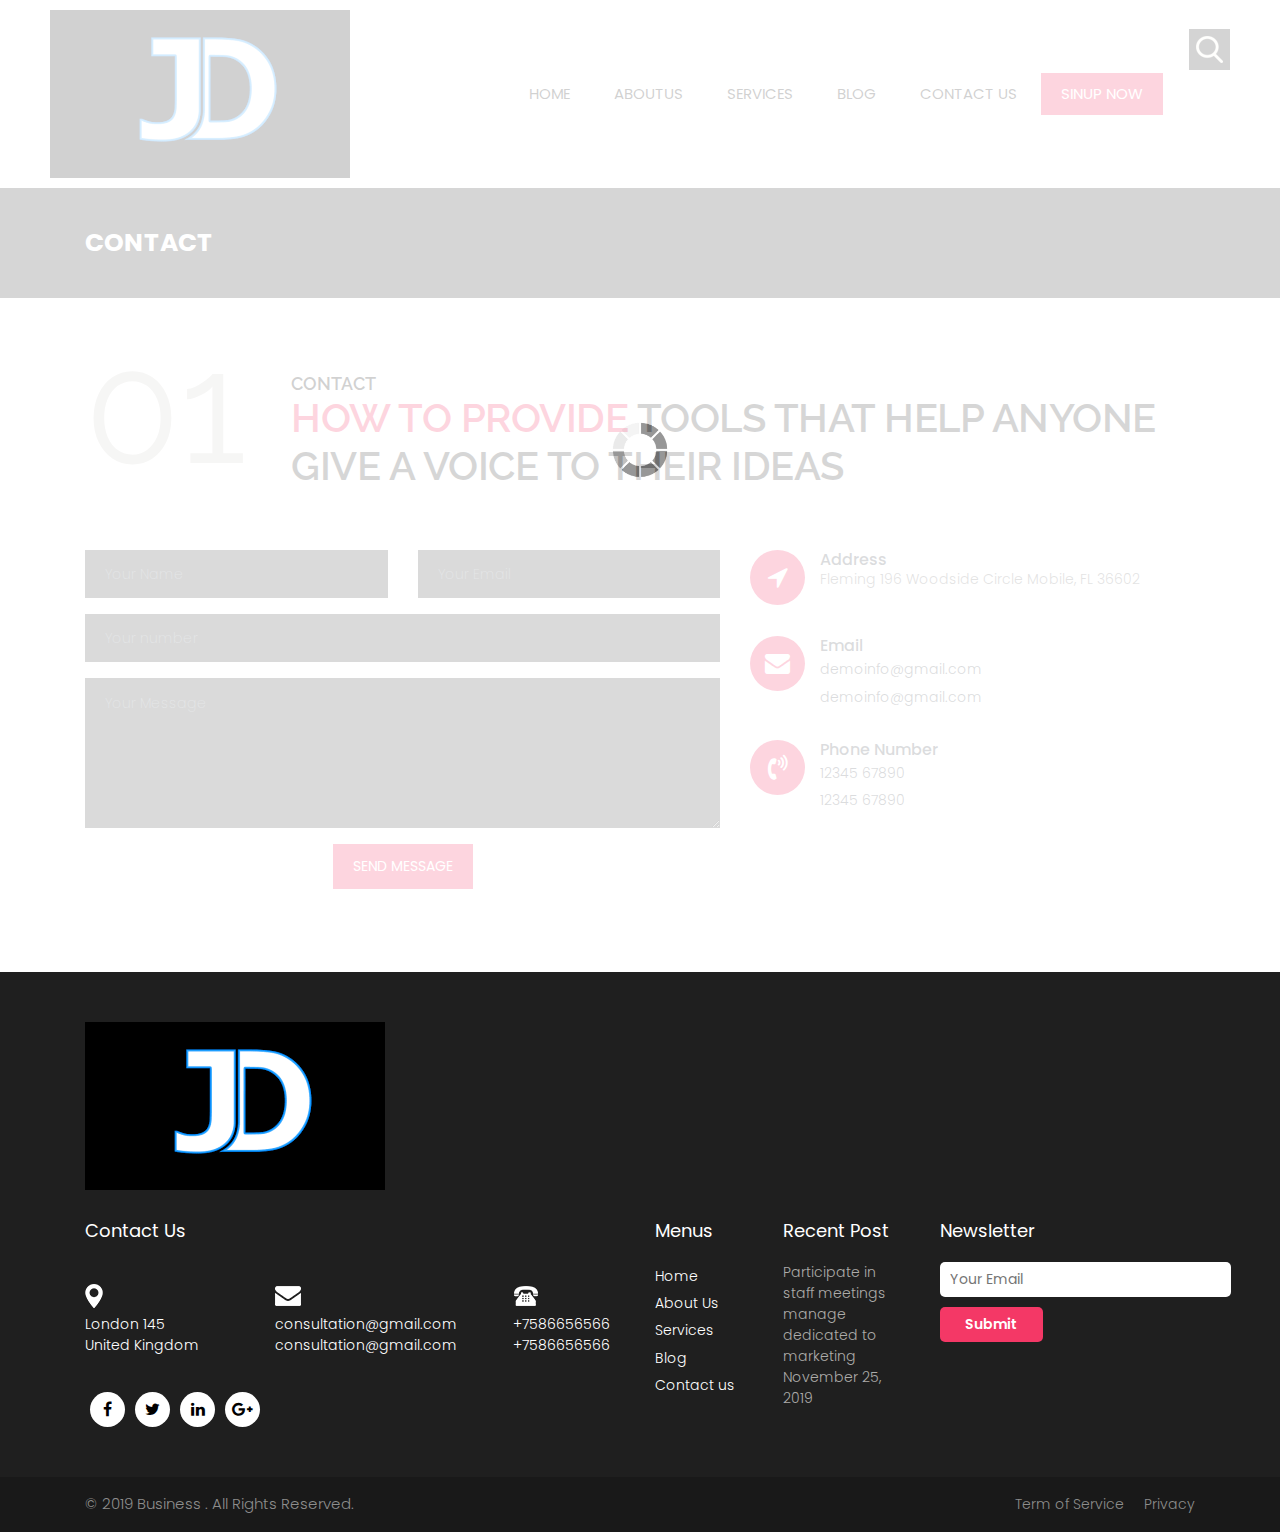
==== commit 7868f030: "Update contact.html" ====
--- a/contact.html
+++ b/contact.html
@@ -9,12 +9,7 @@
     <!-- Mobile Metas -->
     <meta name="viewport" content="width=device-width, minimum-scale=1.0, maximum-scale=1.0, user-scalable=no">
 
-    <!-- Site Metas -->
-    <title>RD Business - Responsive HTML5 Template</title>
-    <meta name="keywords" content="">
-    <meta name="description" content="">
-    <meta name="author" content="">
-
+    
     <!-- Site Icons -->
     <link rel="shortcut icon" href="#" type="image/x-icon" />
     <link rel="apple-touch-icon" href="#" />
@@ -415,4 +410,4 @@
 	</script>
 </body>
 
-</html>+</html>
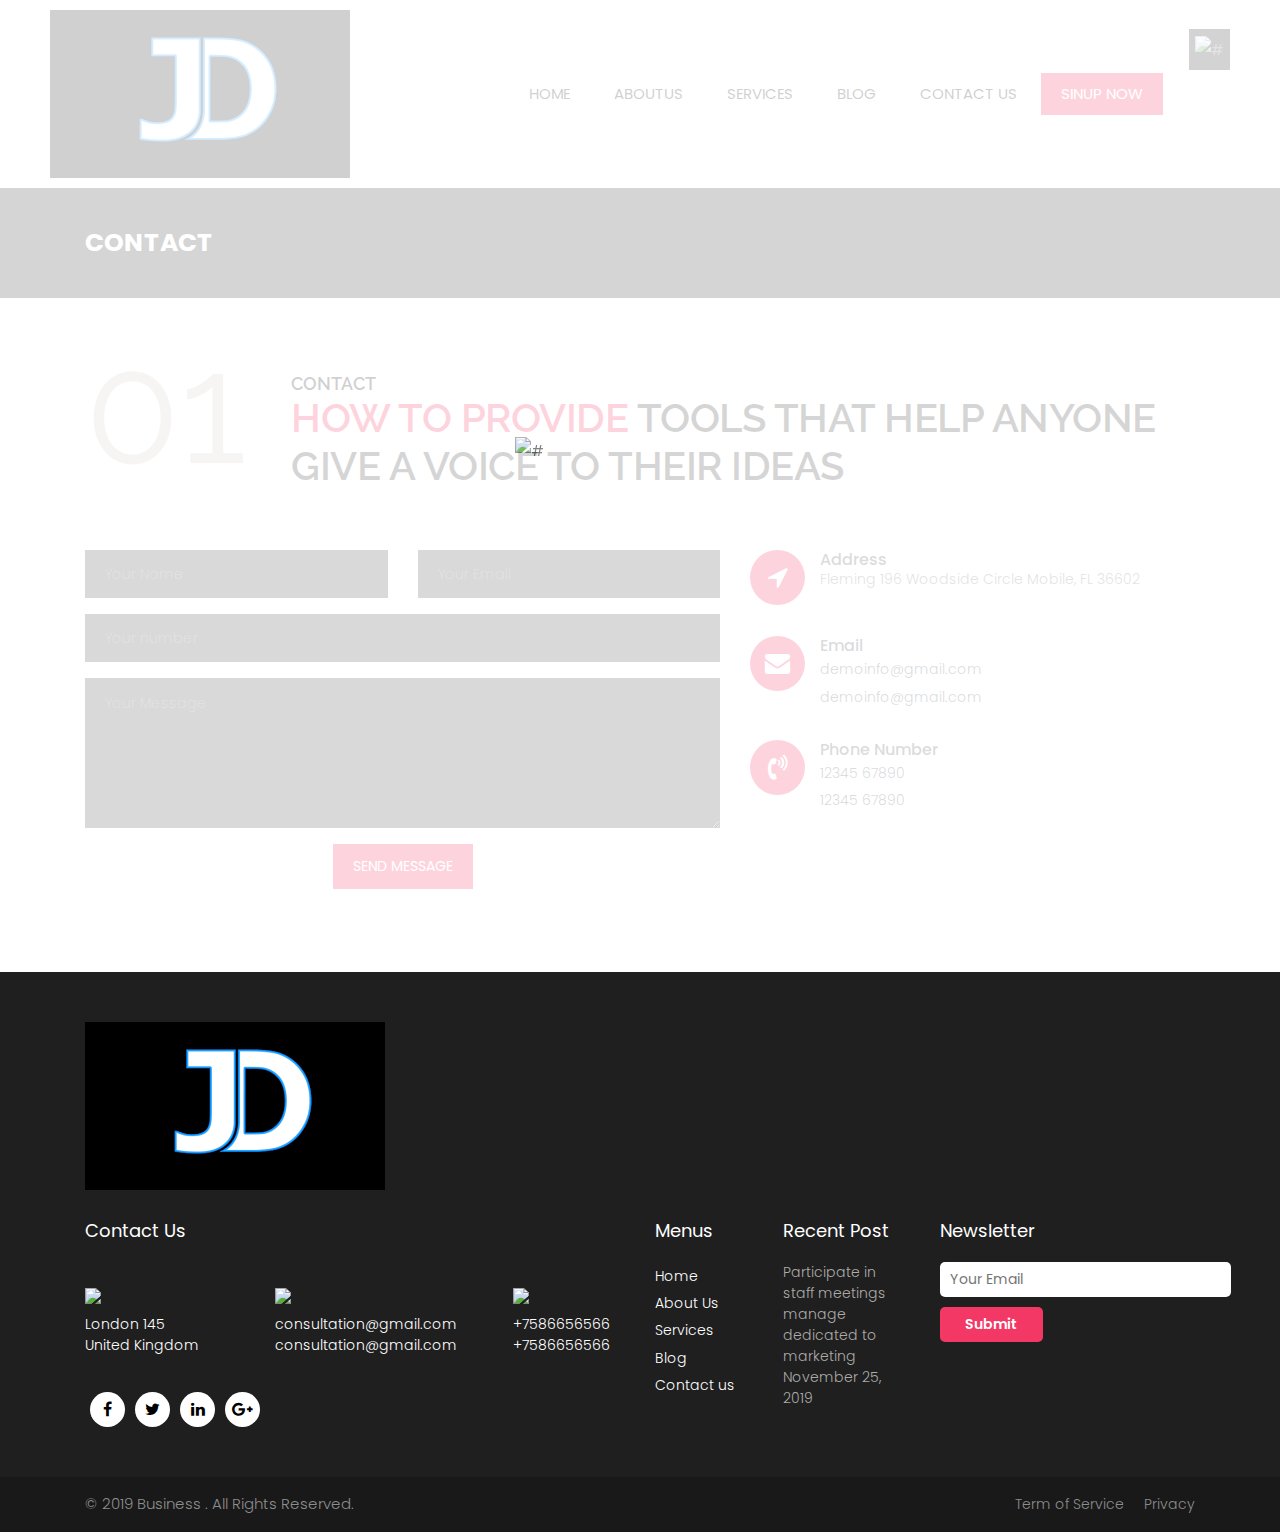
==== commit f956b0b5: "Add files via upload" ====
--- a/contact.html
+++ b/contact.html
@@ -9,7 +9,12 @@
     <!-- Mobile Metas -->
     <meta name="viewport" content="width=device-width, minimum-scale=1.0, maximum-scale=1.0, user-scalable=no">
 
-    
+    <!-- Site Metas -->
+    <title>RD Business - Responsive HTML5 Template</title>
+    <meta name="keywords" content="">
+    <meta name="description" content="">
+    <meta name="author" content="">
+
     <!-- Site Icons -->
     <link rel="shortcut icon" href="#" type="image/x-icon" />
     <link rel="apple-touch-icon" href="#" />
@@ -410,4 +415,4 @@
 	</script>
 </body>
 
-</html>
+</html>